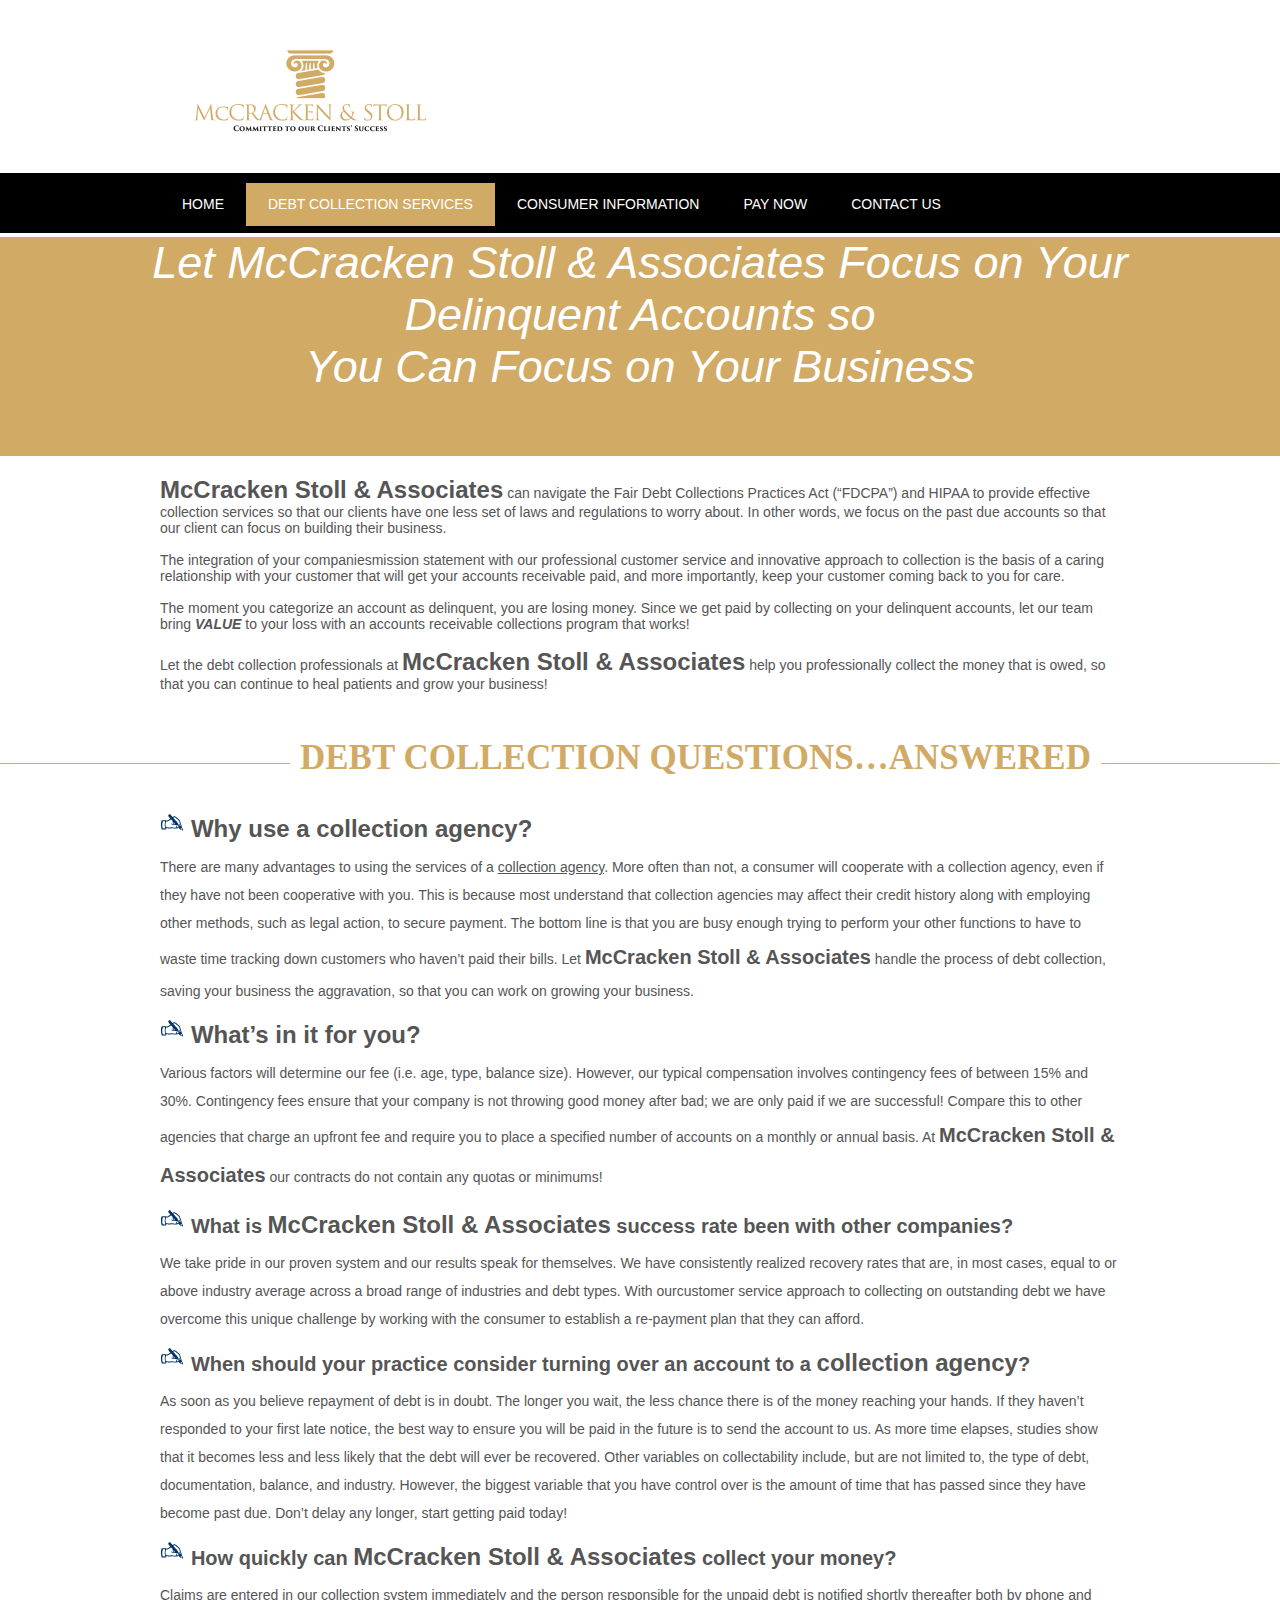
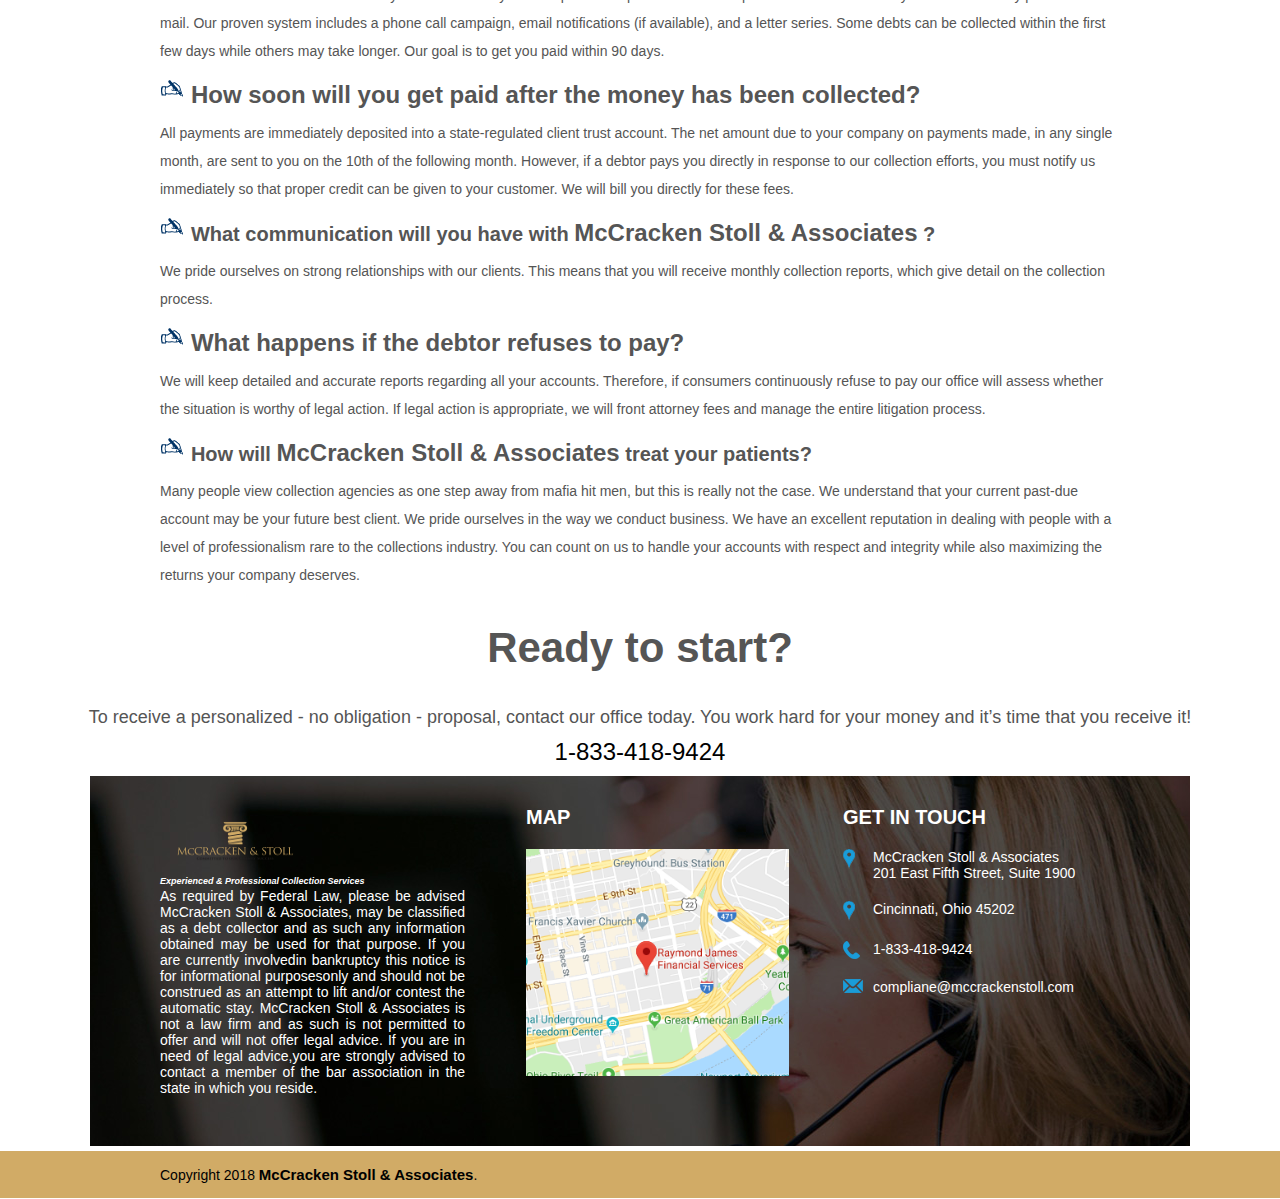
==== consumer.html @ 28a557e6 "number update" ====
<!DOCTYPE html PUBLIC "-//W3C//DTD XHTML 1.0 Transitional//EN" "http://www.w3.org/TR/xhtml1/DTD/xhtml1-transitional.dtd">
<html xmlns="http://www.w3.org/1999/xhtml">

<head>
    <meta http-equiv="Content-Type" content="text/html; charset=utf-8" />
    <title>McCracken Stoll & Associates</title>
    <link href="style.css" rel="stylesheet" type="text/css" />
    <link href="https://fonts.googleapis.com/css?family=Lobster" rel="stylesheet">
</head>

<body>
    <div id="header_box">
        <div id="logo"><a href="#"><img src="./images/Logo-01.png" class="logoimg" alt="" /></a></div>
    </div>
    <div id="menu_box">
        <div id="navigation_box">
            <div id="menu">
                <ul>
                    <li><a href="index.html">Home</a></li>
                    <li><a href="consumer.html" class="active">Debt Collection Services</a></li>
                    <li><a href="disclaimer.html">Consumer Information</a></li>
                    <li><a href="paynow.html">Pay Now</a></li>
                    <li><a href="contact.html">Contact Us</a></li>
                </ul>
            </div>
        </div>
    </div>
    <div id="inner_banner">
        <div id="inner_banner_box">
            <div id="banner_heading">Let McCracken Stoll & Associates Focus on Your Delinquent Accounts so <br>You Can Focus on Your Business</div>
        </div>
    </div>
    <div id="iner_content">
        <!--	<div id="inner_left">
        	<p>Stone, Handmaker &amp; Associates has voluntarily adopted the Association of Credit Collection Professionals (ACA) Collector’s Pledge and code of conduct.  Both of which encourage collectors to make a voluntary, personal commitment to treat consumers with dignity and respect in every aspect of their work.</p>
        </div>
        <div id="inner_right">
        	<div id="right_heading"><h2>The Collector’s Pledge</h2></div>
            <div id="right_text">
            	<p>I believe every person has worth as an individual.</p>
                <p>I believe every person should be treated with dignity and respect.</p>
                <p>I will make it my responsibility to help consumers find ways to pay their just debts.</p>
                <p>I will be professional and ethical.</p>
                <p>I will commit to honoring this pledge.</p>
            </div>
        </div> -->


        <p><span class="boltt"><b>McCracken Stoll & Associates</b></span> can navigate the Fair Debt Collections Practices Act (“FDCPA”) and HIPAA to provide effective collection services so that our clients have one less set of laws and regulations to worry about. In other words, we focus on the past due accounts so that our client can focus on building their business.<br><br>

            The integration of your companiesmission statement with our professional customer service and innovative approach to collection is the basis of a caring relationship with your customer that will get your accounts receivable paid, and more importantly, keep your customer coming back to you for care.<br><br>
            The moment you categorize an account as delinquent, you are losing money. Since we get paid by collecting on your delinquent accounts, let our team bring <i><b>VALUE</b></i> to your loss with an accounts receivable collections program that works!

            <br><br>Let the debt collection professionals at <span class="boltt">McCracken Stoll & Associates</span> help you professionally collect the money that is owed, so that you can continue to heal patients and grow your business!
        </p>

        <br clear="all" />
    </div>
    <div class="clr"></div>

    <div id="conduct_box">
        <hr />
        <div id="conduct_heading">
            <h2>DEBT COLLECTION QUESTIONS…ANSWERED</h2>
        </div>
        <div class="clr"></div>
        <div id="conduct_list">


            <span><img style="display: inline-block;" src="./images/hand.png"></span>
            <p style="display: inline-block; margin-left: 3px; font-size: 24px;"><b>Why use a collection agency?</b></p>
            <p class="heigh">There are many advantages to using the services of a <span style="text-decoration: underline">collection agency</span>. More often than not, a consumer will cooperate with a collection agency, even if they have not been cooperative with you. This is because most understand that collection agencies may affect their credit history along with employing other methods, such as legal action, to secure payment. The bottom line is that you are busy enough trying to perform your other functions to have to waste time tracking down customers who haven’t paid their bills. Let <span style="font-size:20px;"><b>McCracken Stoll & Associates</b></span> handle the process of debt collection, saving your business the aggravation, so that you can work on growing your business.</p>

            <span><img style="display: inline-block;" src="./images/hand.png"></span>
            <p style="display: inline-block; margin-left: 3px; font-size: 24px;"><b>What’s in it for you?</b></p>
            <p class="heigh">Various factors will determine our fee (i.e. age, type, balance size). However, our typical compensation involves contingency fees of between 15% and 30%. Contingency fees ensure that your company is not throwing good money after bad; we are only paid if we are successful! Compare this to other agencies that charge an upfront fee and require you to place a specified number of accounts on a monthly or annual basis. At <span style="font-size:20px;"><b>McCracken Stoll & Associates</b></span> our contracts do not contain any quotas or minimums!</p>


            <span><img style="display: inline-block;" src="./images/hand.png"></span>
            <p style="display: inline-block; margin-left: 3px; font-size: 20px;"><b>What is <span style="font-size:24px;"><b>McCracken Stoll & Associates</b></span> success rate been with other companies?</b></p>
            <p class="heigh">We take pride in our proven system and our results speak for themselves. We have consistently realized recovery rates that are, in most cases, equal to or above industry average across a broad range of industries and debt types. With ourcustomer service approach to collecting on outstanding debt we have overcome this unique challenge by working with the consumer to establish a re-payment plan that they can afford.</p>


            <span><img style="display: inline-block;" src="./images/hand.png"></span>
            <p style="display: inline-block; margin-left: 3px; font-size: 20px;"><b>When should your practice consider turning over an account to a <span style="font-size: 24px;"><b>collection agency</b></span>?</b></p>
            <p class="heigh">As soon as you believe repayment of debt is in doubt. The longer you wait, the less chance there is of the money reaching your hands. If they haven’t responded to your first late notice, the best way to ensure you will be paid in the future is to send the account to us. As more time elapses, studies show that it becomes less and less likely that the debt will ever be recovered. Other variables on collectability include, but are not limited to, the type of debt, documentation, balance, and industry. However, the biggest variable that you have control over is the amount of time that has passed since they have become past due. Don’t delay any longer, start getting paid today!</p>

            <span><img style="display: inline-block;" src="./images/hand.png"></span>
            <p style="display: inline-block; margin-left: 3px; font-size: 20px;"><b>How quickly can <span style="font-size:24px;"><b>McCracken Stoll & Associates</b></span> collect your money?</b></p>
            <p class="heigh">Claims are entered in our collection system immediately and the person responsible for the unpaid debt is notified shortly thereafter both by phone and mail. Our proven system includes a phone call campaign, email notifications (if available), and a letter series. Some debts can be collected within the first few days while others may take longer. Our goal is to get you paid within 90 days.</p>


            <span><img style="display: inline-block;" src="./images/hand.png"></span>
            <p style="display: inline-block; margin-left: 3px; font-size: 24px;"><b>How soon will you get paid after the money has been collected?</b></p>
            <p class="heigh">All payments are immediately deposited into a state-regulated client trust account. The net amount due to your company on payments made, in any single month, are sent to you on the 10th of the following month. However, if a debtor pays you directly in response to our collection efforts, you must notify us immediately so that proper credit can be given to your customer. We will bill you directly for these fees.</p>

            <span><img style="display: inline-block;" src="./images/hand.png"></span>
            <p style="display: inline-block; margin-left: 3px; font-size: 20px;"><b>What communication will you have with <span style="font-size:24px;"><b>McCracken Stoll & Associates</b></span> ?</b></p>
            <p class="heigh">We pride ourselves on strong relationships with our clients. This means that you will receive monthly collection reports, which give detail on the collection process.</p>

            <span><img style="display: inline-block;" src="./images/hand.png"></span>
            <p style="display: inline-block; margin-left: 3px; font-size: 24px;"><b>What happens if the debtor refuses to pay?</b></p>
            <p class="heigh">We will keep detailed and accurate reports regarding all your accounts. Therefore, if consumers continuously refuse to pay our office will assess whether the situation is worthy of legal action. If legal action is appropriate, we will front attorney fees and manage the entire litigation process.</p>


            <span><img style="display: inline-block;" src="./images/hand.png"></span>
            <p style="display: inline-block; margin-left: 3px; font-size: 20px;"><b>How will <span style="font-size:24px;"><b>McCracken Stoll & Associates</b></span> treat your patients?</b></p>
            <p class="heigh">Many people view collection agencies as one step away from mafia hit men, but this is really not the case. We understand that your current past-due account may be your future best client. We pride ourselves in the way we conduct business. We have an excellent reputation in dealing with people with a level of professionalism rare to the collections industry. You can count on us to handle your accounts with respect and integrity while also maximizing the returns your company deserves.</p>

        </div>
        <h2 style="text-align: center; font-size: 42px;"><b>Ready to start?</b></h2>
        <p style="text-align: center; font-size: 18px;">To receive a personalized - no obligation - proposal, contact our office today. You work hard for your money and it’s time that you receive it!</p>
    </div>

    <a href="##" class="numb" >
                
             <!--       <p style="text-align: center; color: black; text-decoration: none;">call now !</p> -->
                    <p style="text-align: center; color: black; text-decoration: none; font-size: 24px;">1-833-418-9424</p>
              
            </a>
    
      <div id="contact_box_bg">
        <div id="contact_box">
            <div id="about_box">
                <!--	<h3>Stone, Handmaker &amp; Associates</h3> -->
                <img class="thumblogo" src="./images/Logo-01.png">
                <p><span>Experienced &amp; Professional Collection Services</span></p>
                <p>As required by Federal Law, please be advised McCracken Stoll & Associates, may be classified as a debt collector and as such any information obtained may be used for that purpose. If you are currently involvedin bankruptcy this notice is for informational purposesonly and should not be construed as an attempt to lift and/or contest the automatic stay. McCracken Stoll & Associates is not a law firm and as such is not permitted to offer and will not offer legal advice. If you are in need of legal advice,you are strongly advised to contact a member of the bar association in the state in which you reside.</p>
            </div>
            <div id="map_box">
                <div class="footer_heading">
                    <h3>map</h3>
                </div>
                <div class="map"><img style="width: 263px;" src="images/map22.png" alt="" /></div>
            </div>
            <div id="contact_info_box">
                <div class="footer_heading">
                    <h3>Get In Touch</h3>
                </div>
                <div class="address">
                    <div class="icon"><img src="images/location.png" alt="" /></div>
                    <div class="info">McCracken Stoll & Associates <br>
                        201 East Fifth Street, Suite 1900 </div>
                    <br clear="all" />
                </div>
                <div class="address">
                    <div class="icon"><img src="images/location.png" alt="" /></div>
                    <div class="info">Cincinnati, Ohio 45202 <br /></div>
                    <br clear="all" />
                </div>
                <div class="address">
                    <div class="icon"><img src="images/phone_icon.png" alt="" /></div>
                    <div class="info">1-833-418-9424</div>
                    <br clear="all" />
                </div>
                <div class="address">
                    <div class="icon"><img src="images/mail.png" alt="" /></div>
                    <div class="info">compliane@mccrackenstoll.com</div>
                    <br clear="all" />
                </div>
            </div>
        </div>
    </div>
    <div id="footer_line">
        <div id="footer_bottom">Copyright 2018 <b>McCracken Stoll & Associates</b>. </div>
    </div>
</body>

</html>
---- style.css ----
@charset "utf-8";
/* CSS Document */
.boltt{
    font-weight: bold;
    font-size:24px;
  /*  font-family: TimesNewRoman,Times New Roman,Times,Baskerville,Georgia,serif; */
}
body {
	margin:0px;
	padding:0px;
	font-family:"Open Sans Semibold", Arial;
	font-size:14px;
	color:#555555;
}
.logoimg{
    width: 300px;
    height: 150px;
}
.thumblogo2{
    width: 250px;
    height: 120px;
}
img {
	border:none;
}
a {
	outline:none;
}
p {
	margin-bottom:10px;
	margin-top:0px;
}
.clr {
	clear:both;
}
#header_box {
	width:960px;
	margin:0px auto;
}
#logo {
	padding-top:16px;
	padding-bottom:7px;
}
#menu_box {
	/*background-image:url(images/menu_bg.jpg);*/
    background-color: black;
	height:60px;
    margin-bottom: 4px;
	background-repeat:repeat-x;
}
#navigation_box {
	width:960px;
	margin:0px auto;
	padding-top:10px;
}
#menu {
}
#menu ul {
	padding:0px;
	margin:0px;
	list-style:none;
}
#menu ul li {
	float:left;
	height:43px;
	line-height:43px;
}
#menu ul li a {
	text-decoration:none;
	color:#ffffff;
	display:block;
	padding:0px 22px;
	text-transform:uppercase;
    transition-duration: 0.5s;
}
#menu ul li a:hover {
	background-color:#d1ab66;
}
#menu ul li a.active {
	background-color:#d1ab66;
}
#banner_box {
	background-image:url(images/Optimized-Depositphotos_65290951_xl-2015.jpg);
	width:1100px;
	height:479px;
	background-repeat:no-repeat;
	background-position:center top;
	margin:0px auto;
}
#content_box {
	width:960px;
	margin:0px auto;
	text-align:center;
}
#content_box p{
    font-family: "Open Sans Semibold", Arial;
    font-size: 16px;
    
}
.headerpadd{
    padding-top: 50px !important;
}
.innerpadd{
    height: 150px !important;
}
#heading {
	font-family:"Century Gothic", Arial;
	font-size:35px;
	color:#d1ab66;
	padding-top:20px;
	text-transform:uppercase;
}
#content {
/*	padding-top:25px; */
	line-height:30px;
}
#phone_box {
	width:354px;
	margin:0px auto;
	text-align:left;
}
#phone {
	float:left;
	width:42px;
}
.heigh{
    line-height: 2;
}
#number {
/*	float:left; */
	width:250px;
	height:75px;
    
	line-height:36px;
	background-color:#d1ab66;
	
	margin-top:3px;
	font-family:Impact;
	font-size:23px;
	text-transform:uppercase;
	color:#ffffff;
    margin: 0 auto;
    margin-bottom: 4px;
}
.numb{
    text-decoration: none;
}
.numb:hover{
    
}
#number p{
    margin: 0 auto;
    
}
#number span {
	padding-left:10px;
}
#news_box {
	background-color:#000000;
	padding:15px;
	margin-top:11px;
}
#news_main {
	width:960px;
	margin:0px auto;
}
#news_left {
	width:461px;
	float:left;
}
.line {
	float:left;
	padding-top:35px;
}
#news_right {
	width:413px;
	float:left;
	padding-left:85px;
}
.heading h2 {
	margin:0px;
	font-family:"Century Gothic", Arial;
	font-style:italic;
	color:#ffffff;
	font-size:30px;
}
.list {
	font-family:"Century Gothic", Arial;
	font-size:14px;
	font-weight:bold;
	color:#d1ab66;
	padding-top:30px;
}
.list ul {
	margin:0px;
	padding:0px;
	list-style:url(images/arrow.jpg);
	background-repeat:no-repeat;
	background-position:left center;
}
.list ul li {
	line-height:25px;
}
.button a {
	text-decoration:none;
	font-family:"Century Gothic", Arial;
	font-size:14px;
	font-weight:bold;
	color:#d1ab66;
	text-transform:uppercase;
	display:block;
	border:1px solid #474747;
	float:left;
	padding:10px 25px;
	margin-top:25px;
}
#contact_box_bg {
	background-image:url(images/footer_bg.jpg);
	width:1100px;
	height:370px;
	background-repeat:no-repeat;
	margin:0px auto;
    margin-bottom: 5px;
}
.thumblogo{
    width: 150px;
    height: 70px;
    padding: 0px;
    margin: 0px;
}
#contact_box {
	width:960px;
	margin:0px auto;
	padding-top:30px;
}

.modify{
	margin-left:315px !important ;
}
#about_box {
	width:305px;
	float:left;
	font-family:"Century Gothic", Arial;
	font-size:14px;
	color:#ffffff;
	text-align:justify;
}
#about_box h3 {
	margin:0px;
	font-weight:bold;
	font-size:15px;
	color:#d1ab66;
	font-family:"Segoe Print", Arial;
    
}
#about_box span {
	font-family:"Century Gothic", Arial;
	font-size:9px;
	font-weight:bold;
	font-style:italic;
	color:#ffffff;
}
#about_box p {
	margin-bottom:2px;
}
#map_box {
	width:263px;
	float:left;
	padding-left:61px;
}
.footer_heading h3 {
	margin:0px;
	margin-bottom:20px;
	font-family:"Century Gothic", Arial;
	font-size:20px;
	color:#ffffff;
	text-transform:uppercase;
}
#contact_info_box {
	width:276px;
	float:left;
	padding-left:54px;
}
.address {
	padding-bottom:20px;
}
.icon {
	float:left;
	width:20px;
	padding-right:10px;
}
.info {
	float:left;
	font-family:"Century Gothic", Arial;
	font-size:14px;
	color:#ffffff;
	width:246px;
}
#footer_line {
	height:47px;
	background-color:#d1ab66;
}
#footer_bottom {
	width:960px;
	margin:0px auto;
	font-family:"Century Gothic", Arial;
	font-size:14px;
	color:#000000;
	line-height:47px;
}
#footer_bottom b {
	font-size:15px;
}

/*=================================second page============================*/
#inner_banner {
/*    background-image:url(images/banner_bg.jpg);*/
    background-color: #d1ab66;
	height:219px;
	background-repeat:repeat-x;
}
#inner_banner_box {
	width:85%;
	margin:0px auto;
}
#banner_heading {
	font-family:"Open Sans Semibold", Arial;
	font-size:45px;
	font-style:italic;
	color:#ffffff;
	text-align:center;
	padding-top:0px;
    
}
#iner_content {
	width:960px;
	margin:0px auto;
	padding-top:20px;
}
#inner_left {
	width:496px;
	float:left;
	line-height:34px;
}
#inner_right {
	width:420px;
	float:right;
	background-color:#aaa9a9;
	border-radius:10px;
	padding:15px;
	
}
#right_heading {
	font-size:25px;
	color:#ffffff;
}
#right_heading h2 {
	margin:0px;
}
#right_text {
	font-style:italic;
	color:#ffffff;
	line-height:34px;
}
#right_text p {
	margin-bottom:0px;
	margin-top:10px;
}
#conduct_box {
	padding-top:45px;
}
#conduct_heading {
	width:960px;
	margin:0px auto;
    
}
#conduct_heading h2 {
	font-family:"Open Sans Semibold", Arial;
	font-size:35px;
	color:#d1ab66;
	text-transform:uppercase;
	margin:0px;
	position:relative;
	top:-26px;
	background-color:#ffffff;
	float:left;
	padding:0px 10px;
	margin-left:130px;
   /* font-family: 'Lobster', cursive; */
    font-family: TimesNewRoman,Times New Roman,Times,Baskerville,Georgia,serif;
    color: #d1ab66;
}
hr {
	background-color:#d1ab66;
	border-bottom:1px solid #d1ab66;
	margin:0px;
	border-top:0px;
}
#conduct_list {
	padding-top:5px;
	width:960px;
	margin:0px auto;
}
#conduct_list ul {
	margin:0px;
	padding:0px;
	list-style:url(images/bullet.jpg);
}
#conduct_list ul li {
	padding-bottom:20px;
}
#conduct_heading2 {
	width:960px;
	margin:0px auto;
}
#conduct_heading2 h2 {
	font-family:"Open Sans Semibold", Arial;
	font-size:35px;
	color:#d1ab66;
	text-transform:uppercase;
	margin:0px;
	position:relative;
	top:-26px;
	background-color:#ffffff;
	float:left;
	padding:0px 10px;
	margin-left:80px;
}
#disclaimer_info {
	width:960px;
	margin:0px auto;
}
#disclaimer_info h2 {
	margin:0px;
	font-family:"Open Sans Semibold", Arial;
	font-size:18px;
	margin-bottom:15px;
}
#disclaimer_info a {
	text-decoration:none;
	color:#d1ab66;
}
#blue_box {
	height:152px;
	background-color:#d1ab66;
	margin-top:20px;
}
#blue_main {
	width:960px;
	margin:0px auto;
	padding-top:15px;
}
#text {
	font-family:"Open Sans Semibold", Arial;
	font-size:18px;
	color:#000000;
	font-style:italic;
	text-transform:uppercase;
}
#text h2 {
	margin:0px;
}
#resident_box {
	width:960px;
	margin:0px auto;
	padding-top:25px;
}
#residnet_left_box {
/*	width:660px; */
/*	float:left; */
}
#residnet_left_box h3 {
	margin:0px;
	margin-bottom:15px;
	font-size:18px;
}
#residnet_left_box a {
	text-decoration:none;
	color:#d1ab66;
}
#resident_right_box {
	width:281px;
	float:right;
}
.gray_box {
	background-color:#eeecec;
	padding:5px;
	padding-bottom:25px;
	margin-bottom:20px;
}
.clip_box {
	text-align:center;
}
.gray_heading {
	width:243px;
	margin:0px auto;
	background-color:#ffffff;
	border-radius:10px;
	font-size:18px;
	color:#d1ab66;
	text-align:center;
	height:32px;
	line-height:32px;
	margin-top:16px;
}
.gray_text {
	width:213px;
	margin:0px auto;
	margin-top:10px;
	background-color:#ffffff;
	border-radius:10px;
	font-size:13px;
	color:#d1ab66;
	line-height:20px;
	padding:15px;
}
#conduct_heading3 {
	width:960px;
	margin:0px auto;
}
#conduct_heading3 h2 {
	font-family:"Open Sans Semibold", Arial;
	font-size:35px;
	color:#d1ab66;
	text-transform:uppercase;
	margin:0px;
	position:relative;
	top:-26px;
	background-color:#ffffff;
	float:left;
	padding:0px 10px;
	margin-left:340px;
    color: #d1ab66;
}
#form_box_main {
	width:960px;
	margin:0px auto;
}
#form_box {
	width:585px;
	margin-bottom:20px;
}
.top label {
	width:210px;
	float:left;
}
.inpt {
	background-color:#eeecec;
	border-radius:10px;
	border:0px;
	height:24px;
	padding:0px 10px;
	width:350px;
	font-size:12px;
	color:#555555;
}
.inpt2 {
	background-color:#eeecec;
	border-radius:10px;
	border:0px;
	height:24px;
	padding:0px 10px;
	width:130px;
	font-size:12px;
	color:#555555;
}
.top select {
	background-color:#eeecec;
	border-radius:10px;
	border:0px;
	height:24px;
	width:205px;
	margin-left:10px;
}
.top span {
	font-size:12px;
	color:#d1ab66;
}
.round {
	background-color:#eeecec;
}
.inpt3 {
	background-color:#eeecec;
	border-radius:10px;
	border:0px;
	height:24px;
	padding:0px 10px;
	width:160px;
	font-size:12px;
	color:#555555;
}
.form_button {
	float:right;
}
.contact_detail {
	padding-top:15px;
}
.mail_box {
	float:left;
}
.mail_box2 a {
	float:right;
	color:#d1ab66;
	line-height:36px;
	font-size:16px;
	font-weight:bold;
}
.top {
	padding-bottom:10px;
}
#form_left_box {
	width:415px;
	float:left;
	padding-top:20px;
}
#form_detail {
	padding-top:35px;
}
#form_detail img {
	padding-right:15px;
	vertical-align:middle;
}
#form_detail p {
	margin-bottom:20px;
}
#form_right_box {
	width:442px;
	float:right;
	margin-top:20px;
}
.gray_box2 {
	background-color:#eeecec;
	padding:25px;
}
#form_box2 {
	width:960px;
	margin:0px auto;
	padding-bottom:25px;
}
.form {
	width:362px;
	margin:0px auto;
}
.form_top label {
	font-size:14px;
	color:#555555;
}
.nme {
	background:transparent;
	background-image:url(images/name_bg.jpg);
	width:342px;
	height:30px;
	border:none;
	padding:0px 10px;
	color:#555555;
	font-weight:bold;
}
.phone {
	width:176px;
	float:left;
}
.phne {
	background:transparent;
	background-image:url(images/phone_bg.jpg);
	width:156px;
	height:30px;
	border:none;
	padding:0px 10px;
	color:#555555;
	font-weight:bold;
}
.email {
	width:176px;
	float:left;
	padding-left:10px;
}
.eml {
	background:transparent;
	background-image:url(images/email_bg.jpg);
	width:156px;
	height:30px;
	border:none;
	padding:0px 10px;
	color:#555555;
	font-weight:bold;
}
.comnt {
	background:transparent;
	background-image:url(images/message_bg.jpg);
	width:342px;
	height:92px;
	border:none;
	padding:0px 10px;
	color:#555555;
	font-weight:bold;
}
.submit {
	text-align:center;
	margin-top:15px;
}
.form_top {
	padding-top:10px;
}
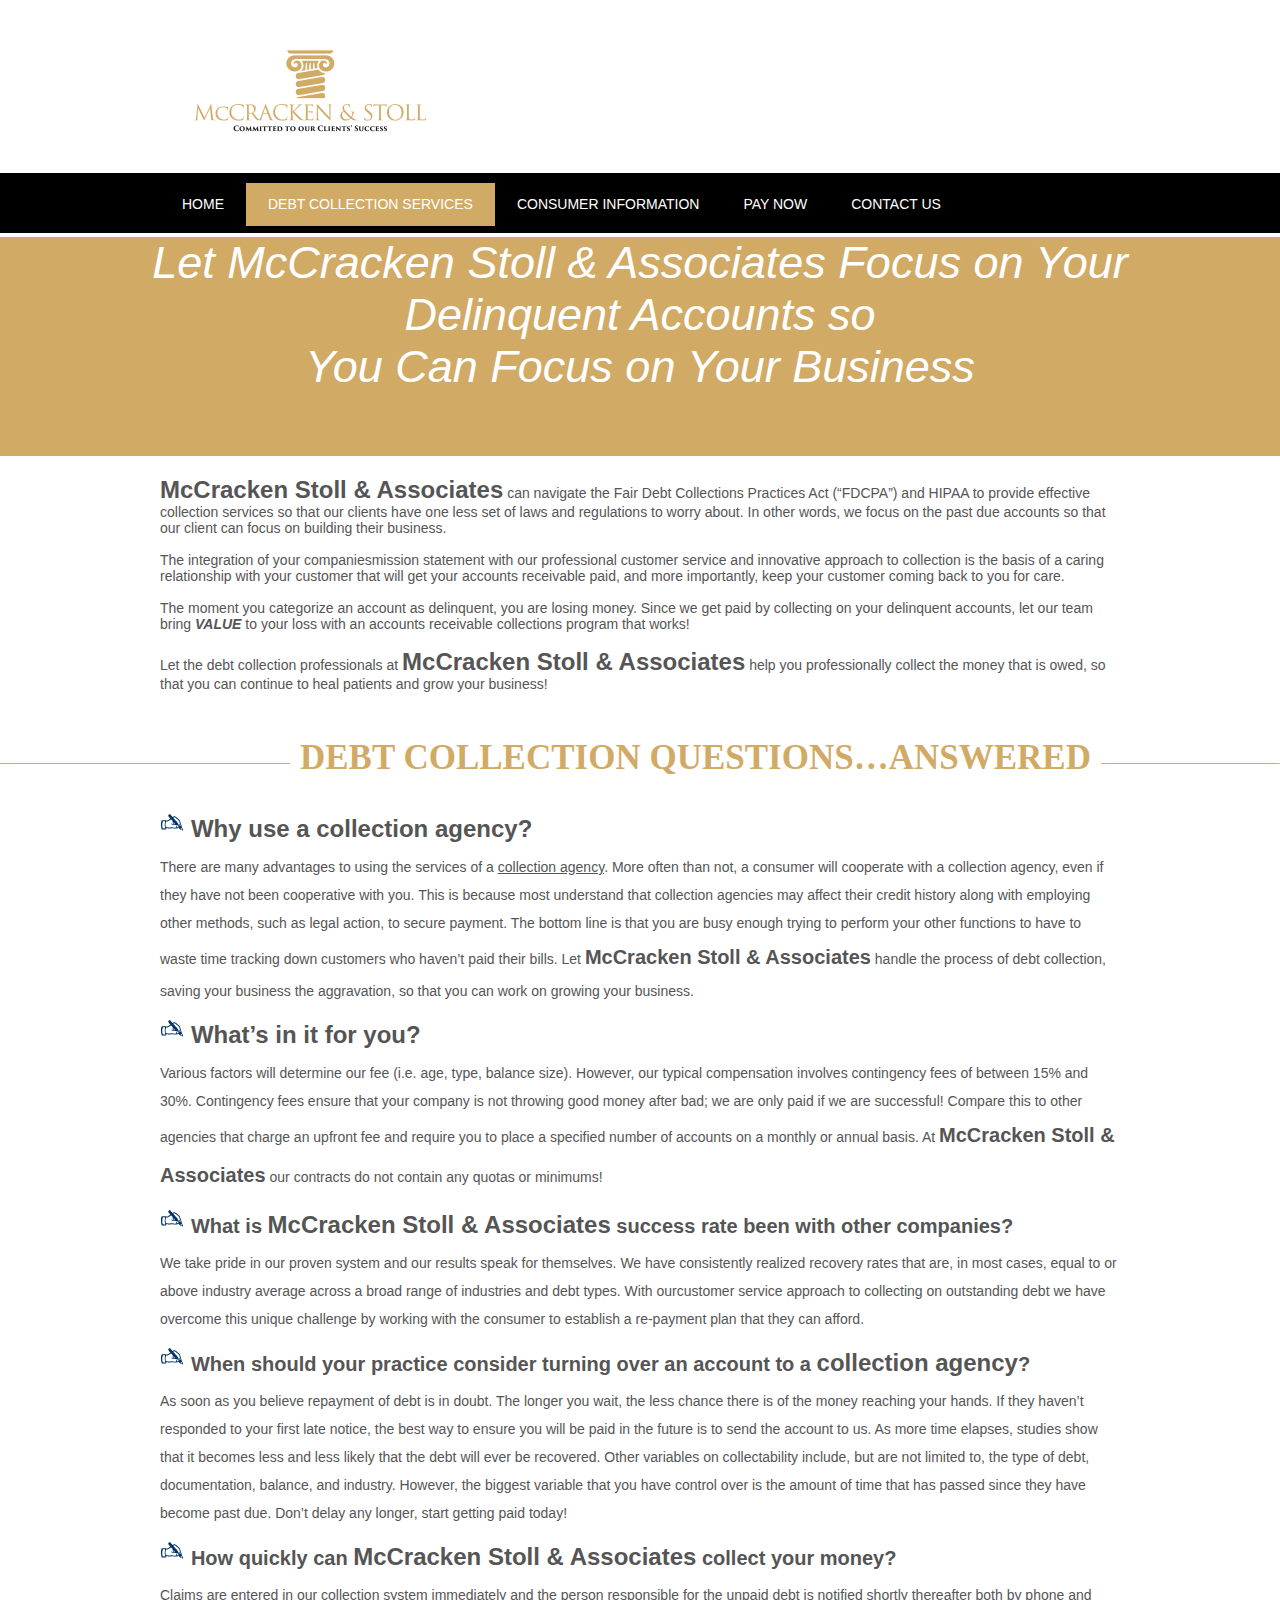
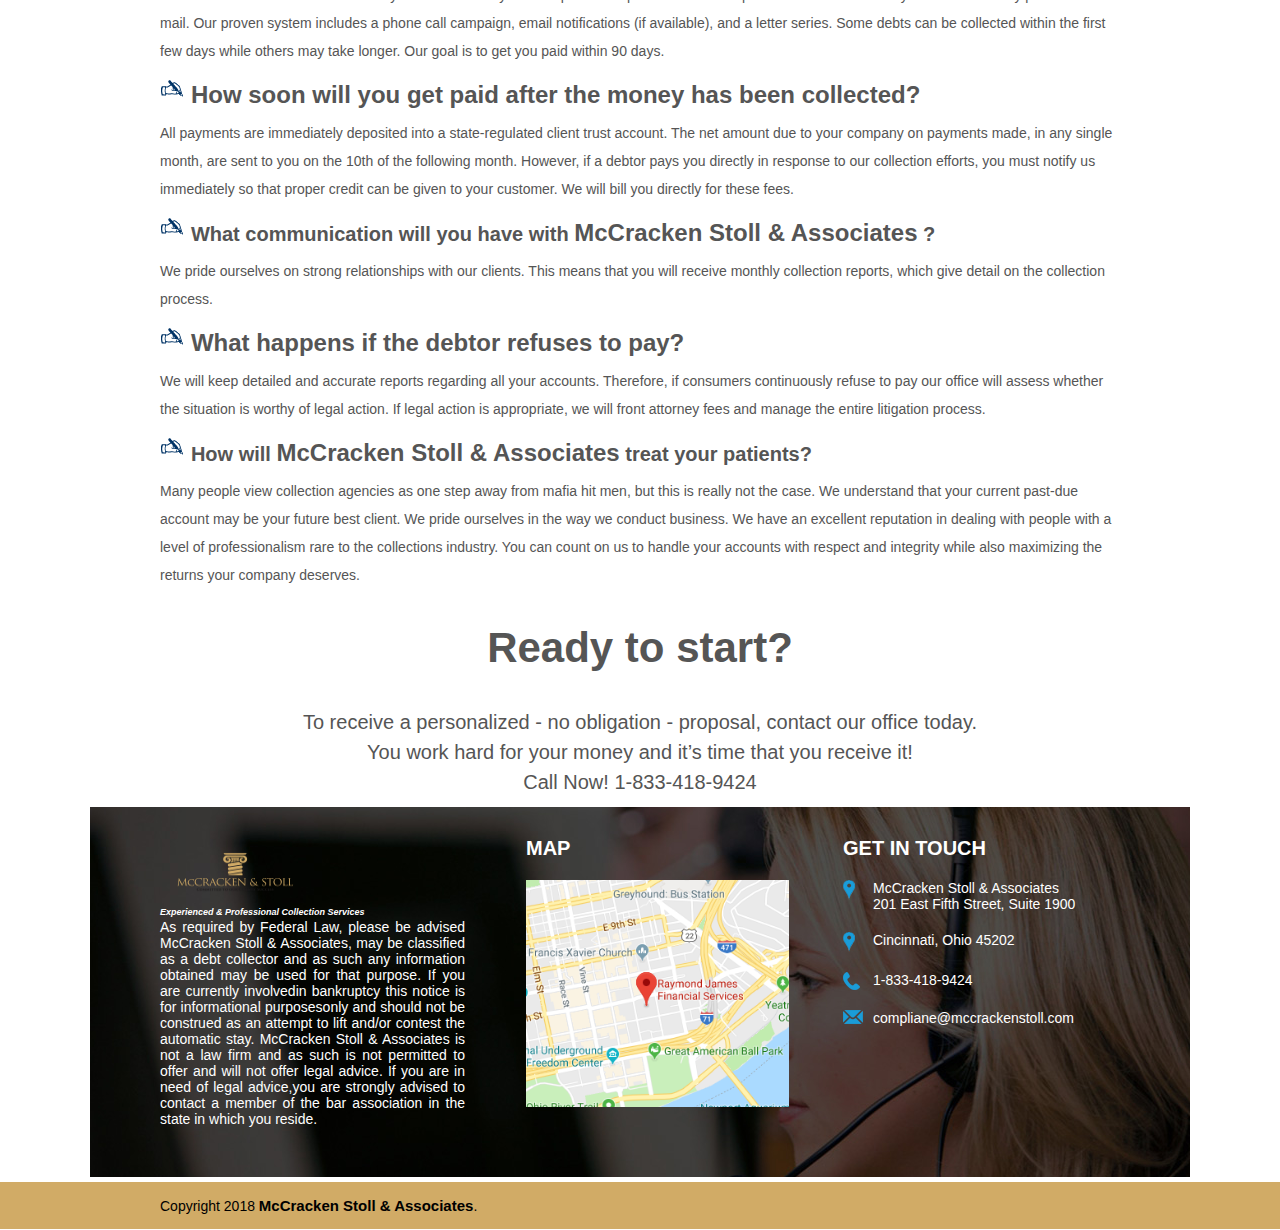
==== commit 19614126: "number changes" ====
--- a/consumer.html
+++ b/consumer.html
@@ -109,15 +109,12 @@
 
         </div>
         <h2 style="text-align: center; font-size: 42px;"><b>Ready to start?</b></h2>
-        <p style="text-align: center; font-size: 18px;">To receive a personalized - no obligation - proposal, contact our office today. You work hard for your money and it’s time that you receive it!</p>
+        <p style="text-align: center; font-size: 20px; line-height: 1.5;">To receive a personalized - no obligation - proposal, contact our office today.<br> You work hard for your money and it’s time that you receive it!<br>Call Now!<a href="##" class="numb" >
+                    <span style="text-align: center; color: #555555; text-decoration: none; font-size: 20px;">1-833-418-9424</span>
+            </a>
+    </p>
     </div>
 
-    <a href="##" class="numb" >
-                
-             <!--       <p style="text-align: center; color: black; text-decoration: none;">call now !</p> -->
-                    <p style="text-align: center; color: black; text-decoration: none; font-size: 24px;">1-833-418-9424</p>
-              
-            </a>
     
       <div id="contact_box_bg">
         <div id="contact_box">
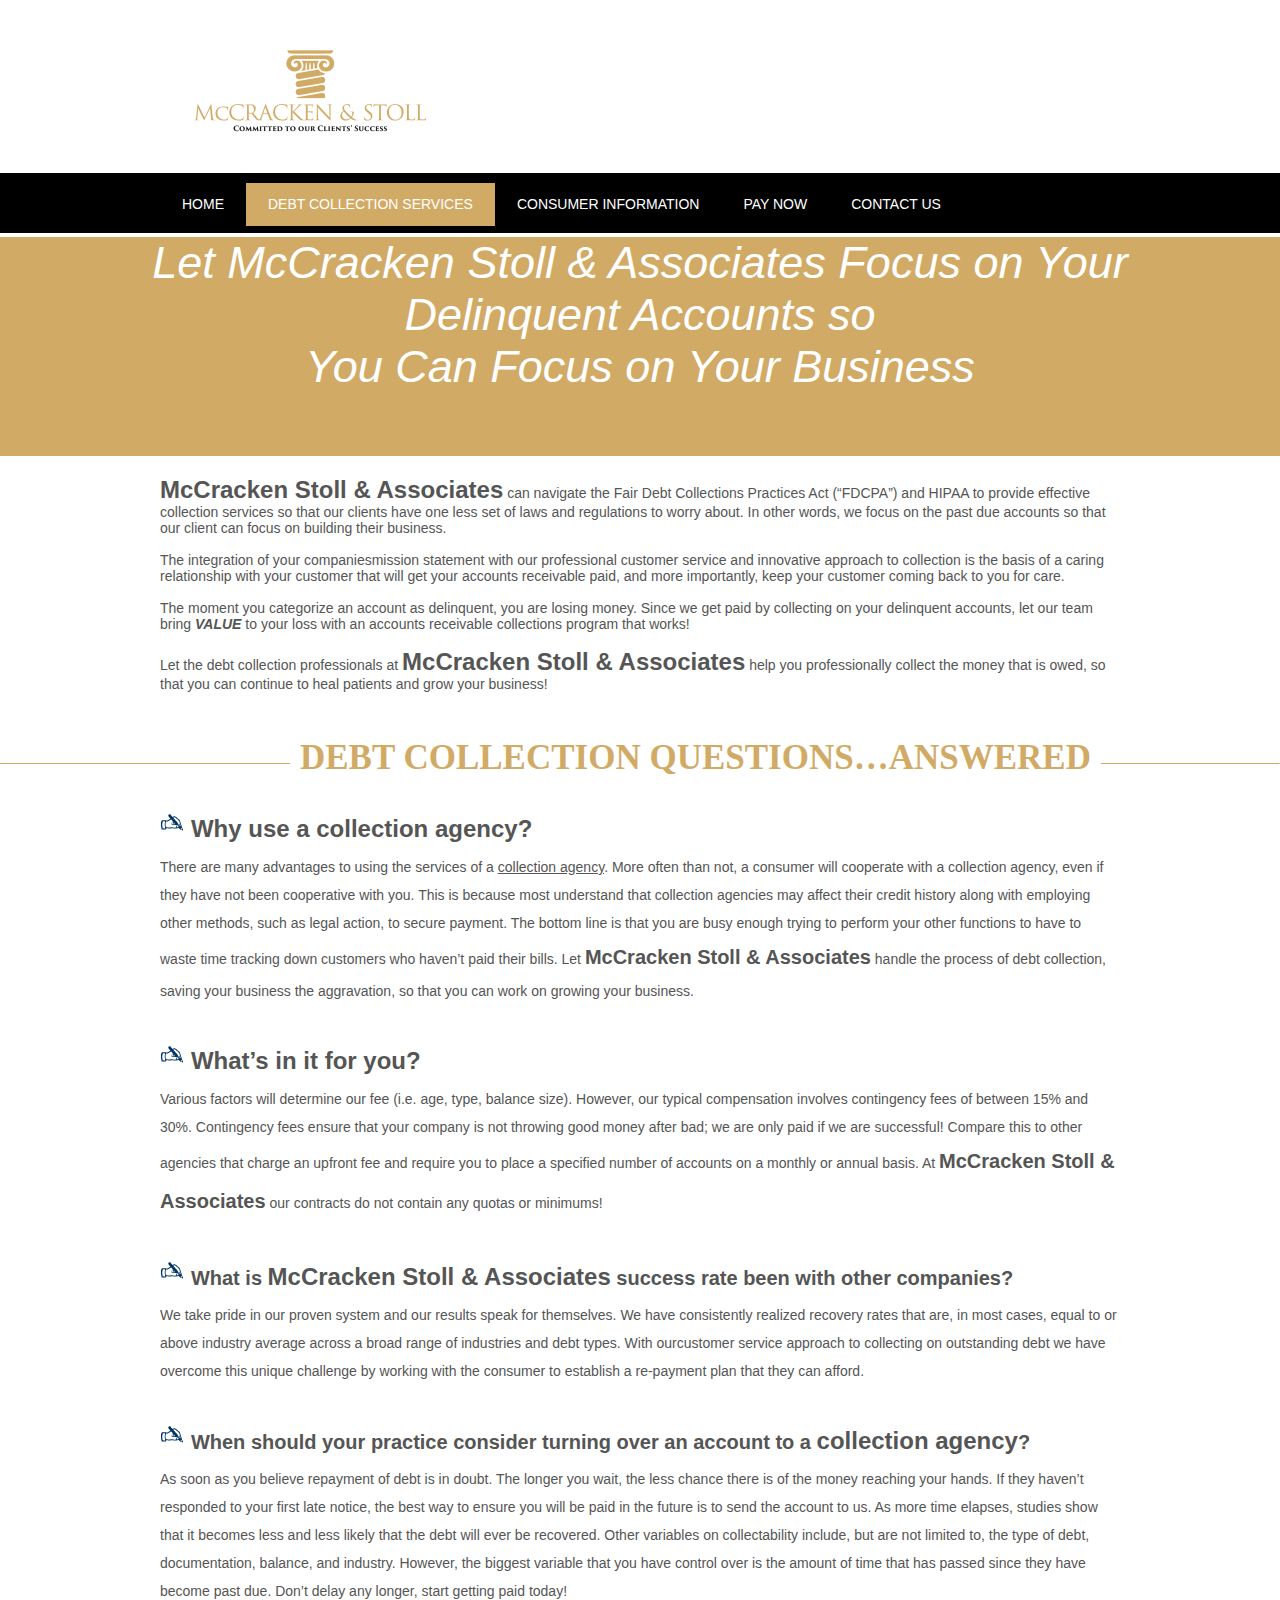
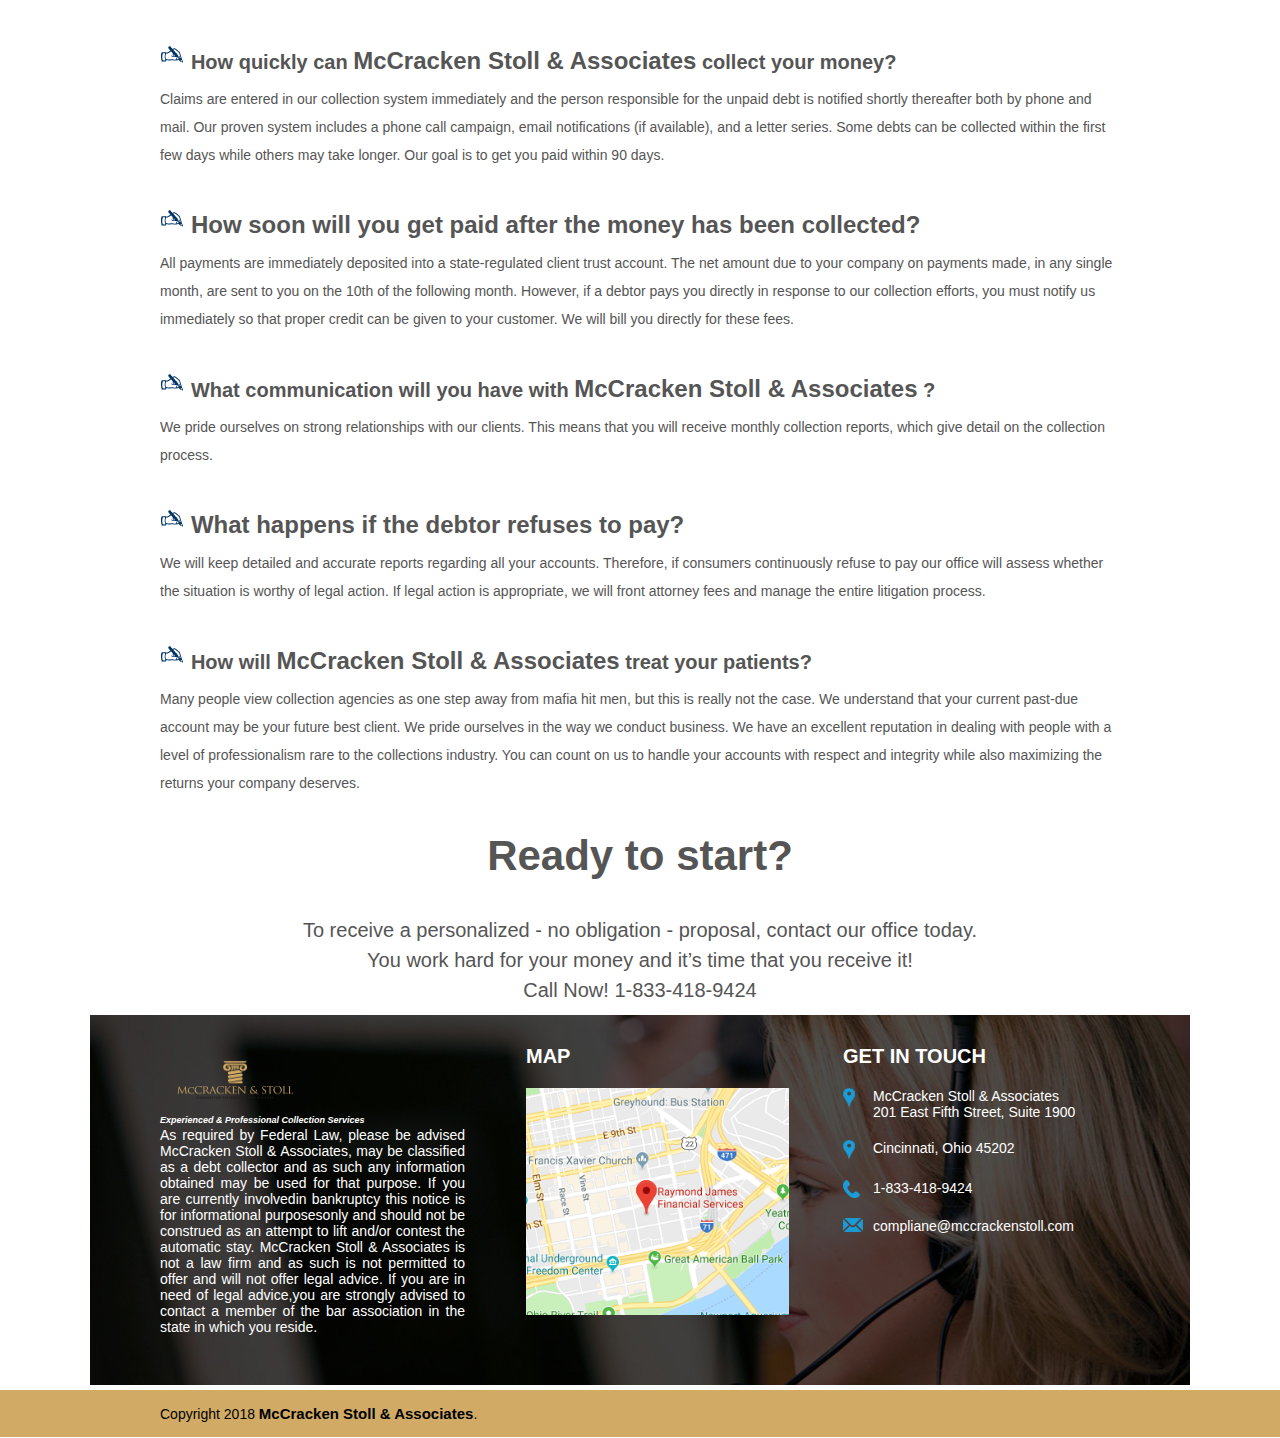
==== commit d26cbd5d: "add space" ====
--- a/consumer.html
+++ b/consumer.html
@@ -70,39 +70,39 @@
             <span><img style="display: inline-block;" src="./images/hand.png"></span>
             <p style="display: inline-block; margin-left: 3px; font-size: 24px;"><b>Why use a collection agency?</b></p>
             <p class="heigh">There are many advantages to using the services of a <span style="text-decoration: underline">collection agency</span>. More often than not, a consumer will cooperate with a collection agency, even if they have not been cooperative with you. This is because most understand that collection agencies may affect their credit history along with employing other methods, such as legal action, to secure payment. The bottom line is that you are busy enough trying to perform your other functions to have to waste time tracking down customers who haven’t paid their bills. Let <span style="font-size:20px;"><b>McCracken Stoll & Associates</b></span> handle the process of debt collection, saving your business the aggravation, so that you can work on growing your business.</p>
-
+            <p><br></p>
             <span><img style="display: inline-block;" src="./images/hand.png"></span>
             <p style="display: inline-block; margin-left: 3px; font-size: 24px;"><b>What’s in it for you?</b></p>
             <p class="heigh">Various factors will determine our fee (i.e. age, type, balance size). However, our typical compensation involves contingency fees of between 15% and 30%. Contingency fees ensure that your company is not throwing good money after bad; we are only paid if we are successful! Compare this to other agencies that charge an upfront fee and require you to place a specified number of accounts on a monthly or annual basis. At <span style="font-size:20px;"><b>McCracken Stoll & Associates</b></span> our contracts do not contain any quotas or minimums!</p>
-
+            <p><br></p>
 
             <span><img style="display: inline-block;" src="./images/hand.png"></span>
             <p style="display: inline-block; margin-left: 3px; font-size: 20px;"><b>What is <span style="font-size:24px;"><b>McCracken Stoll & Associates</b></span> success rate been with other companies?</b></p>
             <p class="heigh">We take pride in our proven system and our results speak for themselves. We have consistently realized recovery rates that are, in most cases, equal to or above industry average across a broad range of industries and debt types. With ourcustomer service approach to collecting on outstanding debt we have overcome this unique challenge by working with the consumer to establish a re-payment plan that they can afford.</p>
-
+            <p><br></p>
 
             <span><img style="display: inline-block;" src="./images/hand.png"></span>
             <p style="display: inline-block; margin-left: 3px; font-size: 20px;"><b>When should your practice consider turning over an account to a <span style="font-size: 24px;"><b>collection agency</b></span>?</b></p>
             <p class="heigh">As soon as you believe repayment of debt is in doubt. The longer you wait, the less chance there is of the money reaching your hands. If they haven’t responded to your first late notice, the best way to ensure you will be paid in the future is to send the account to us. As more time elapses, studies show that it becomes less and less likely that the debt will ever be recovered. Other variables on collectability include, but are not limited to, the type of debt, documentation, balance, and industry. However, the biggest variable that you have control over is the amount of time that has passed since they have become past due. Don’t delay any longer, start getting paid today!</p>
-
+            <p><br></p>
             <span><img style="display: inline-block;" src="./images/hand.png"></span>
             <p style="display: inline-block; margin-left: 3px; font-size: 20px;"><b>How quickly can <span style="font-size:24px;"><b>McCracken Stoll & Associates</b></span> collect your money?</b></p>
             <p class="heigh">Claims are entered in our collection system immediately and the person responsible for the unpaid debt is notified shortly thereafter both by phone and mail. Our proven system includes a phone call campaign, email notifications (if available), and a letter series. Some debts can be collected within the first few days while others may take longer. Our goal is to get you paid within 90 days.</p>
 
-
+<p><br></p>
             <span><img style="display: inline-block;" src="./images/hand.png"></span>
             <p style="display: inline-block; margin-left: 3px; font-size: 24px;"><b>How soon will you get paid after the money has been collected?</b></p>
             <p class="heigh">All payments are immediately deposited into a state-regulated client trust account. The net amount due to your company on payments made, in any single month, are sent to you on the 10th of the following month. However, if a debtor pays you directly in response to our collection efforts, you must notify us immediately so that proper credit can be given to your customer. We will bill you directly for these fees.</p>
-
+<p><br></p>
             <span><img style="display: inline-block;" src="./images/hand.png"></span>
             <p style="display: inline-block; margin-left: 3px; font-size: 20px;"><b>What communication will you have with <span style="font-size:24px;"><b>McCracken Stoll & Associates</b></span> ?</b></p>
             <p class="heigh">We pride ourselves on strong relationships with our clients. This means that you will receive monthly collection reports, which give detail on the collection process.</p>
-
+<p><br></p>
             <span><img style="display: inline-block;" src="./images/hand.png"></span>
             <p style="display: inline-block; margin-left: 3px; font-size: 24px;"><b>What happens if the debtor refuses to pay?</b></p>
             <p class="heigh">We will keep detailed and accurate reports regarding all your accounts. Therefore, if consumers continuously refuse to pay our office will assess whether the situation is worthy of legal action. If legal action is appropriate, we will front attorney fees and manage the entire litigation process.</p>
 
-
+<p><br></p>
             <span><img style="display: inline-block;" src="./images/hand.png"></span>
             <p style="display: inline-block; margin-left: 3px; font-size: 20px;"><b>How will <span style="font-size:24px;"><b>McCracken Stoll & Associates</b></span> treat your patients?</b></p>
             <p class="heigh">Many people view collection agencies as one step away from mafia hit men, but this is really not the case. We understand that your current past-due account may be your future best client. We pride ourselves in the way we conduct business. We have an excellent reputation in dealing with people with a level of professionalism rare to the collections industry. You can count on us to handle your accounts with respect and integrity while also maximizing the returns your company deserves.</p>
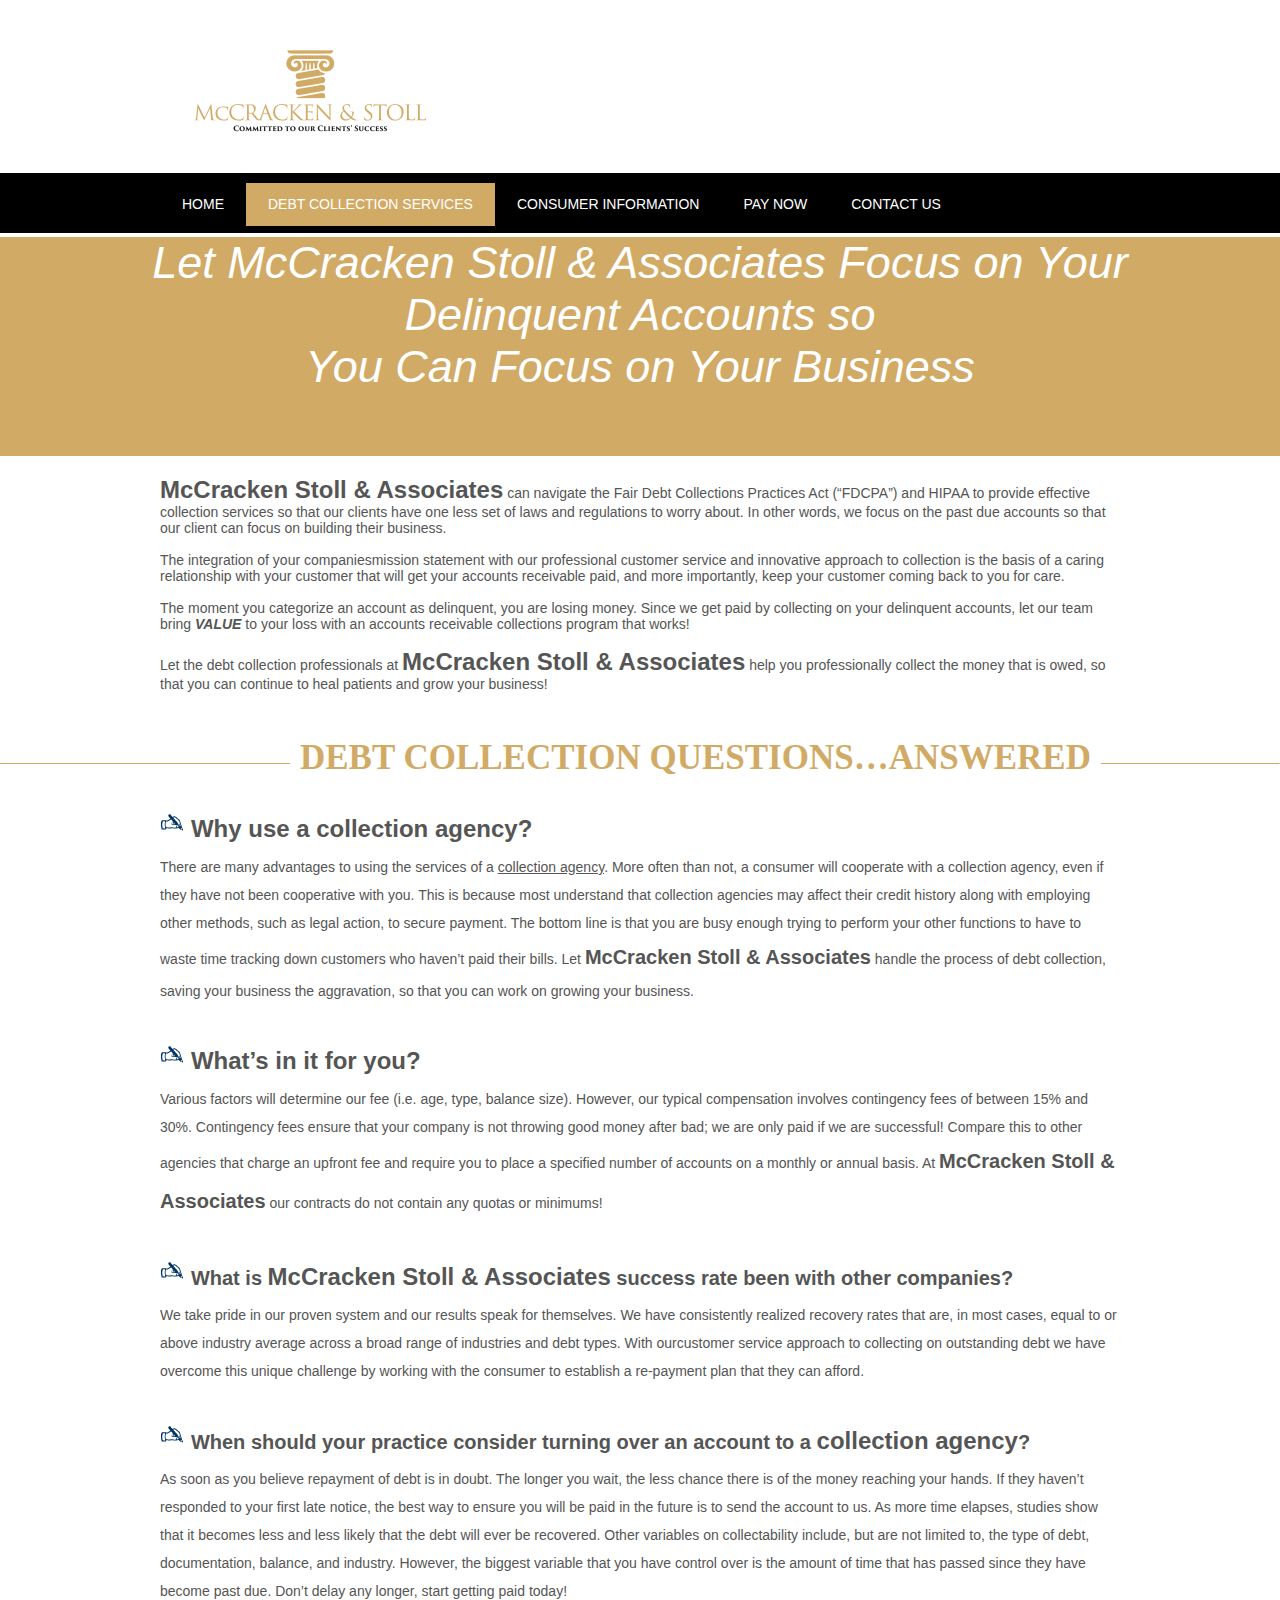
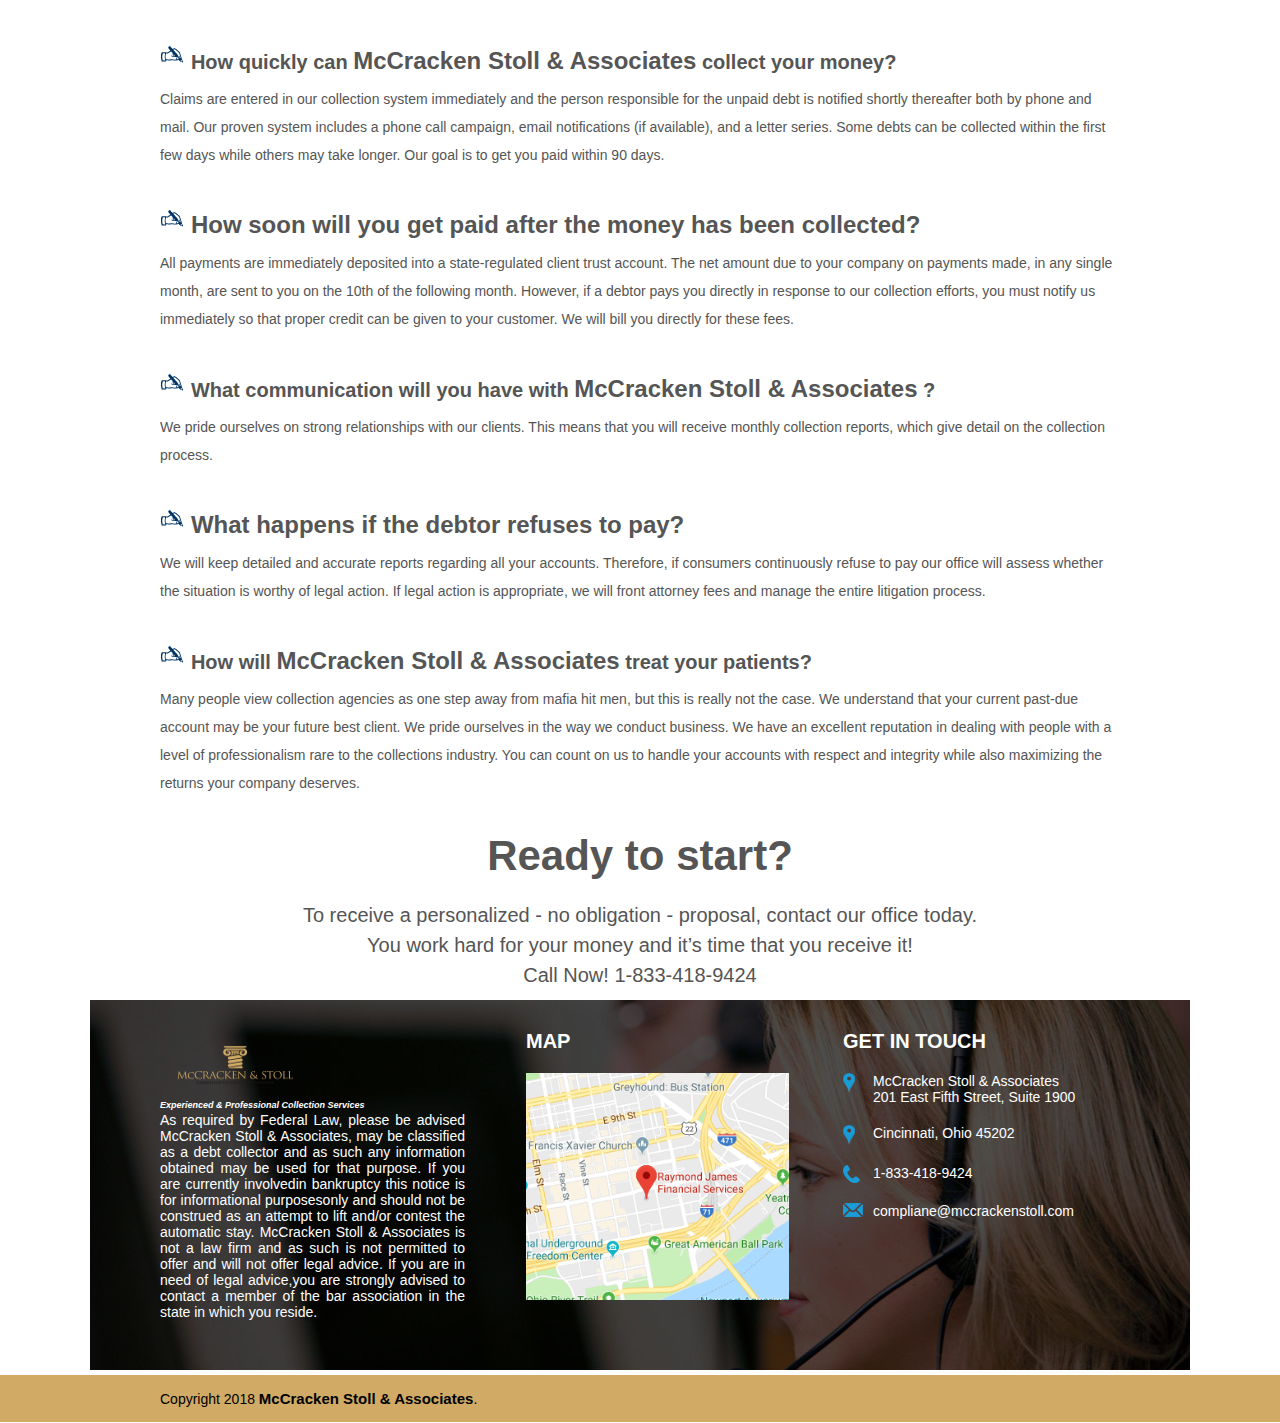
==== commit 4d00c524: "margin" ====
--- a/consumer.html
+++ b/consumer.html
@@ -108,7 +108,7 @@
             <p class="heigh">Many people view collection agencies as one step away from mafia hit men, but this is really not the case. We understand that your current past-due account may be your future best client. We pride ourselves in the way we conduct business. We have an excellent reputation in dealing with people with a level of professionalism rare to the collections industry. You can count on us to handle your accounts with respect and integrity while also maximizing the returns your company deserves.</p>
 
         </div>
-        <h2 style="text-align: center; font-size: 42px;"><b>Ready to start?</b></h2>
+        <h2 style="text-align: center; font-size: 42px; margin-bottom: 20px;"><b>Ready to start?</b></h2>
         <p style="text-align: center; font-size: 20px; line-height: 1.5;">To receive a personalized - no obligation - proposal, contact our office today.<br> You work hard for your money and it’s time that you receive it!<br>Call Now!<a href="##" class="numb" >
                     <span style="text-align: center; color: #555555; text-decoration: none; font-size: 20px;">1-833-418-9424</span>
             </a>
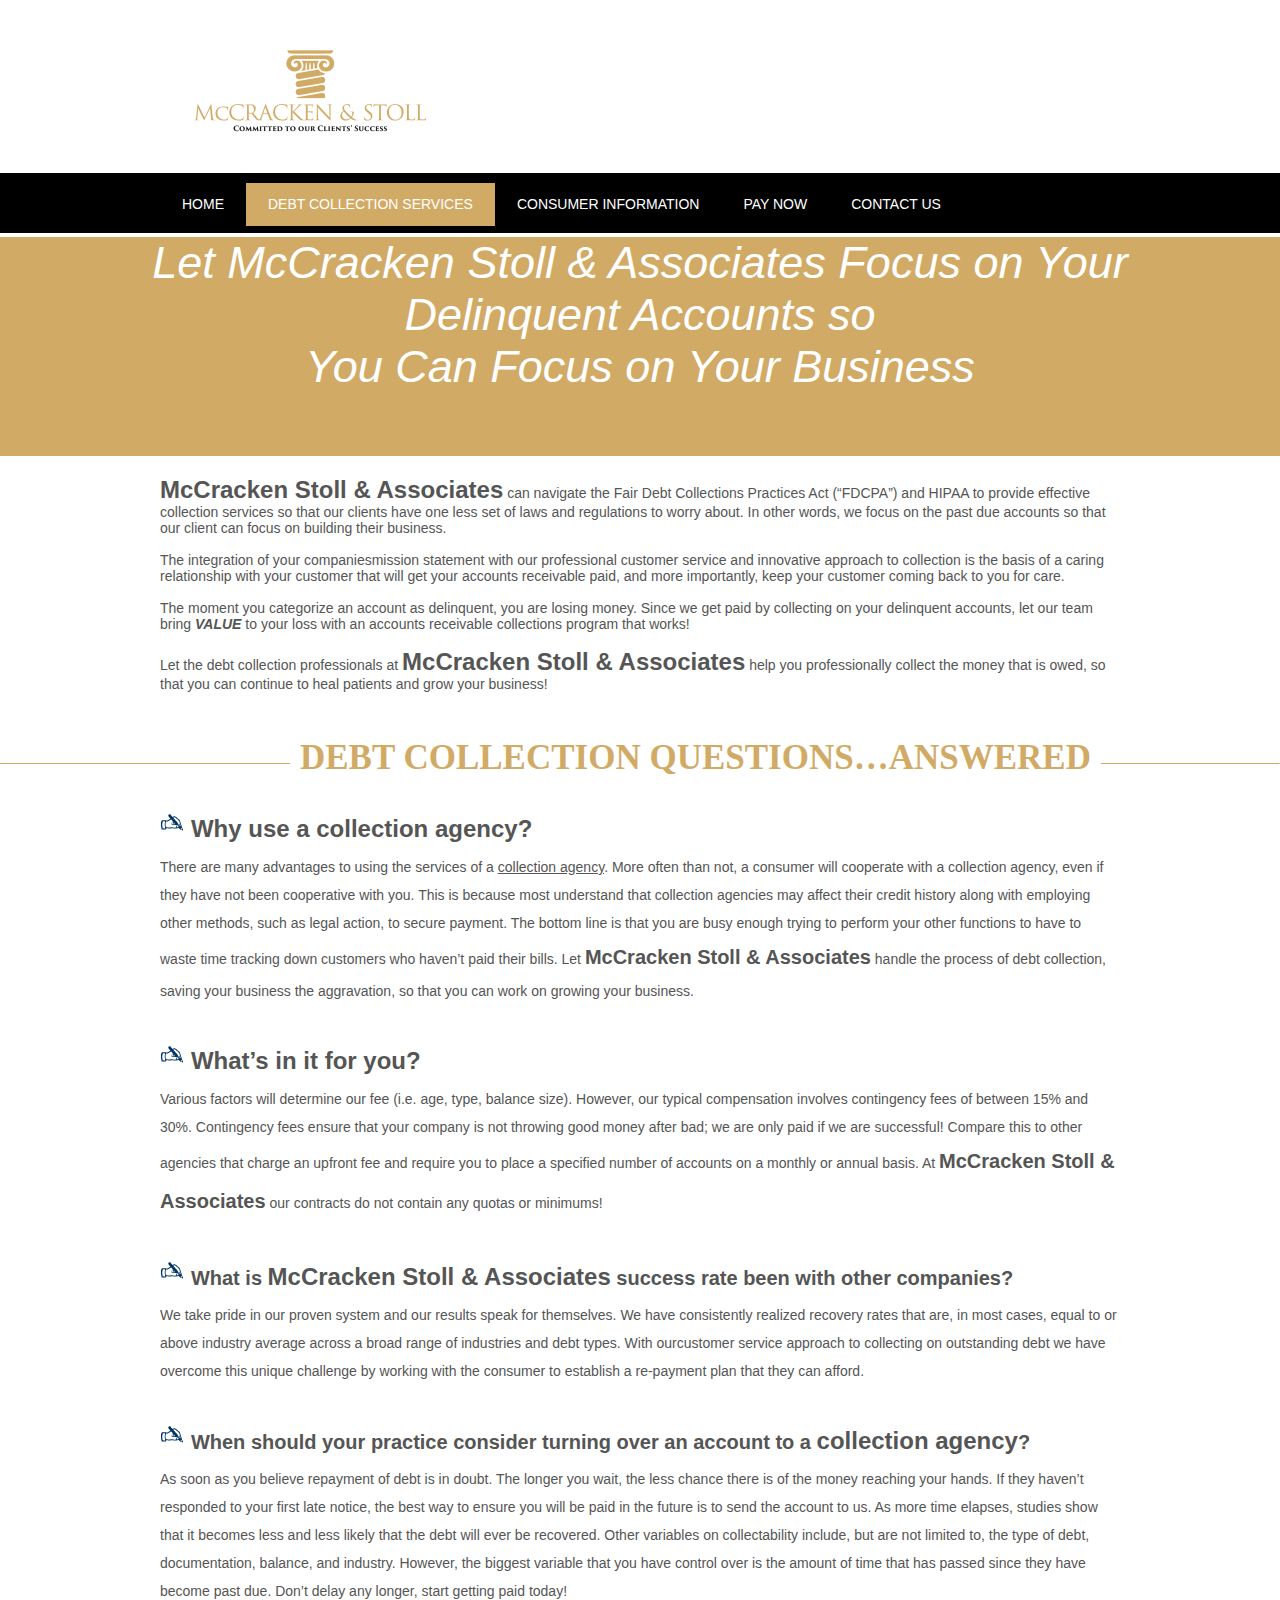
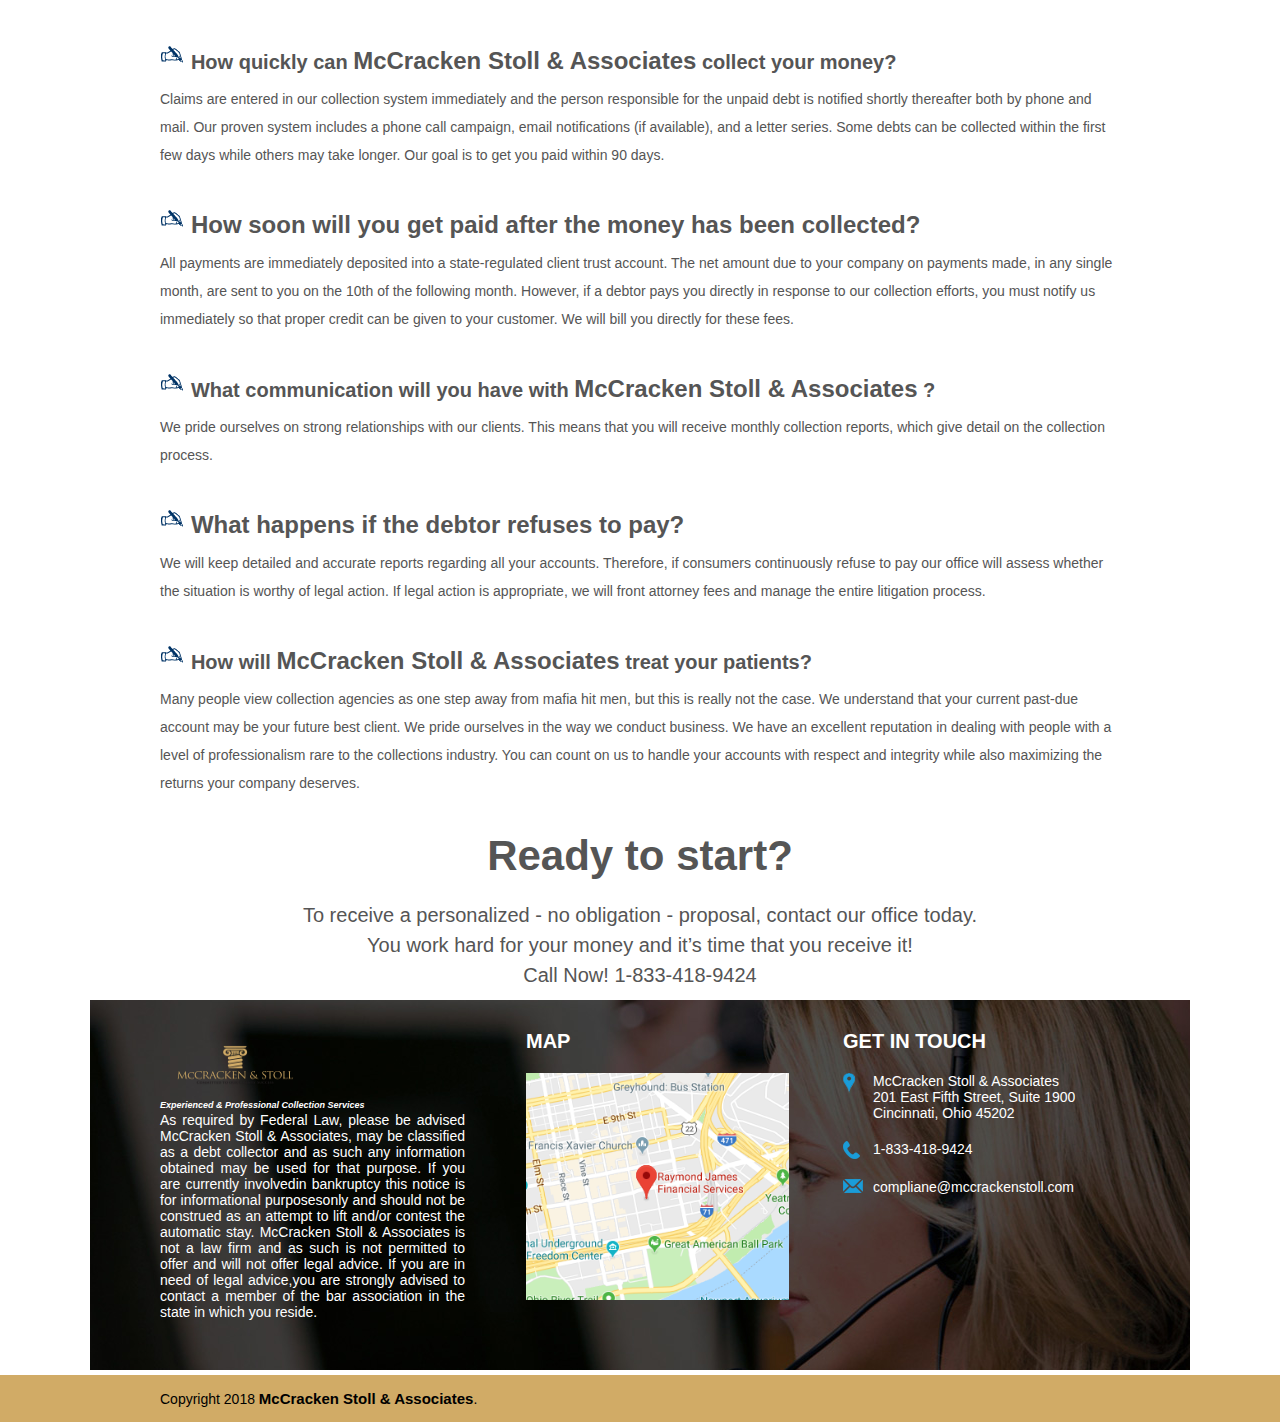
==== commit 2556ac8a: "fix footer" ====
--- a/consumer.html
+++ b/consumer.html
@@ -134,17 +134,13 @@
                 <div class="footer_heading">
                     <h3>Get In Touch</h3>
                 </div>
-                <div class="address">
+            <div class="address">
                     <div class="icon"><img src="images/location.png" alt="" /></div>
                     <div class="info">McCracken Stoll & Associates <br>
-                        201 East Fifth Street, Suite 1900 </div>
+                        201 East Fifth Street, Suite 1900<br>Cincinnati, Ohio 45202 </div>
                     <br clear="all" />
                 </div>
-                <div class="address">
-                    <div class="icon"><img src="images/location.png" alt="" /></div>
-                    <div class="info">Cincinnati, Ohio 45202 <br /></div>
-                    <br clear="all" />
-                </div>
+              
                 <div class="address">
                     <div class="icon"><img src="images/phone_icon.png" alt="" /></div>
                     <div class="info">1-833-418-9424</div>
--- a/style.css
+++ b/style.css
@@ -426,6 +426,9 @@
 	padding:0px 10px;
 	margin-left:80px;
 }
+.ppp{
+    margin-bottom: 20px !important;
+}
 #disclaimer_info {
 	width:960px;
 	margin:0px auto;
@@ -434,7 +437,7 @@
 	margin:0px;
 	font-family:"Open Sans Semibold", Arial;
 	font-size:18px;
-	margin-bottom:15px;
+	margin-bottom:9px;
 }
 #disclaimer_info a {
 	text-decoration:none;
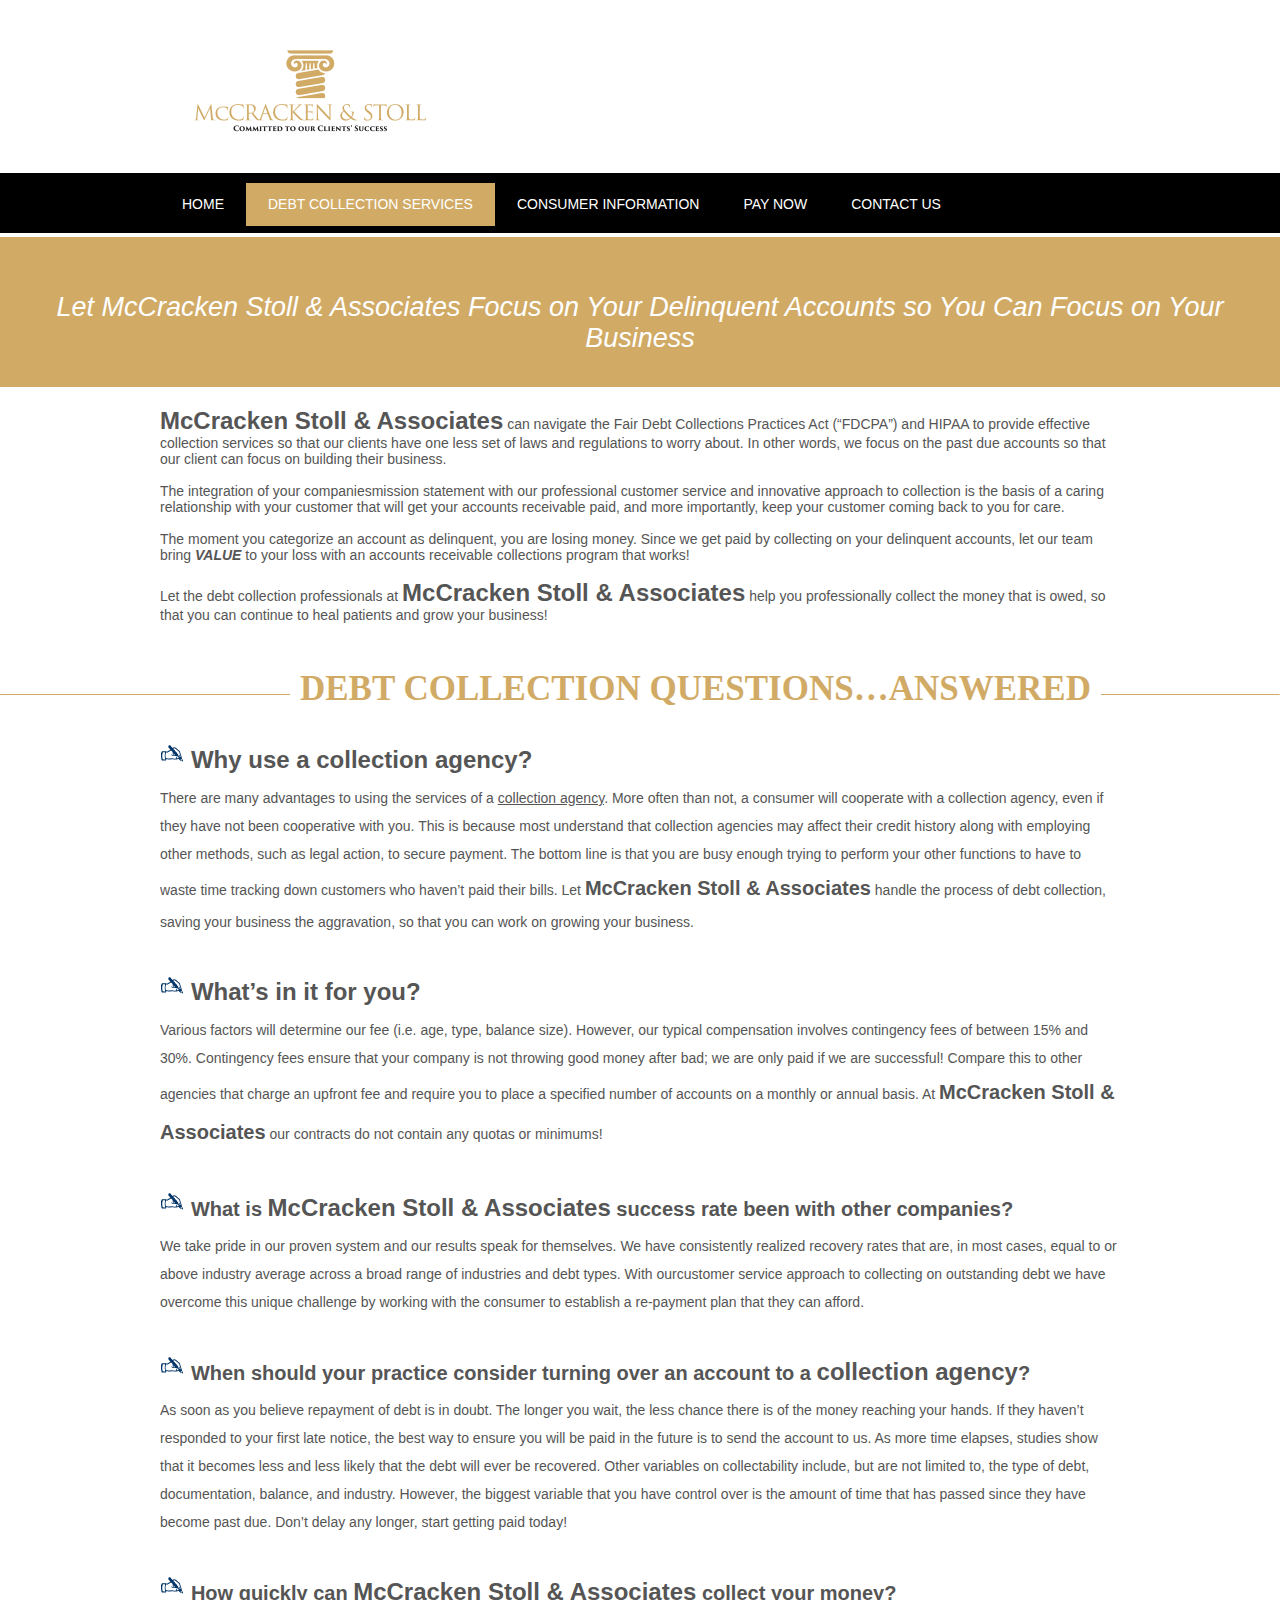
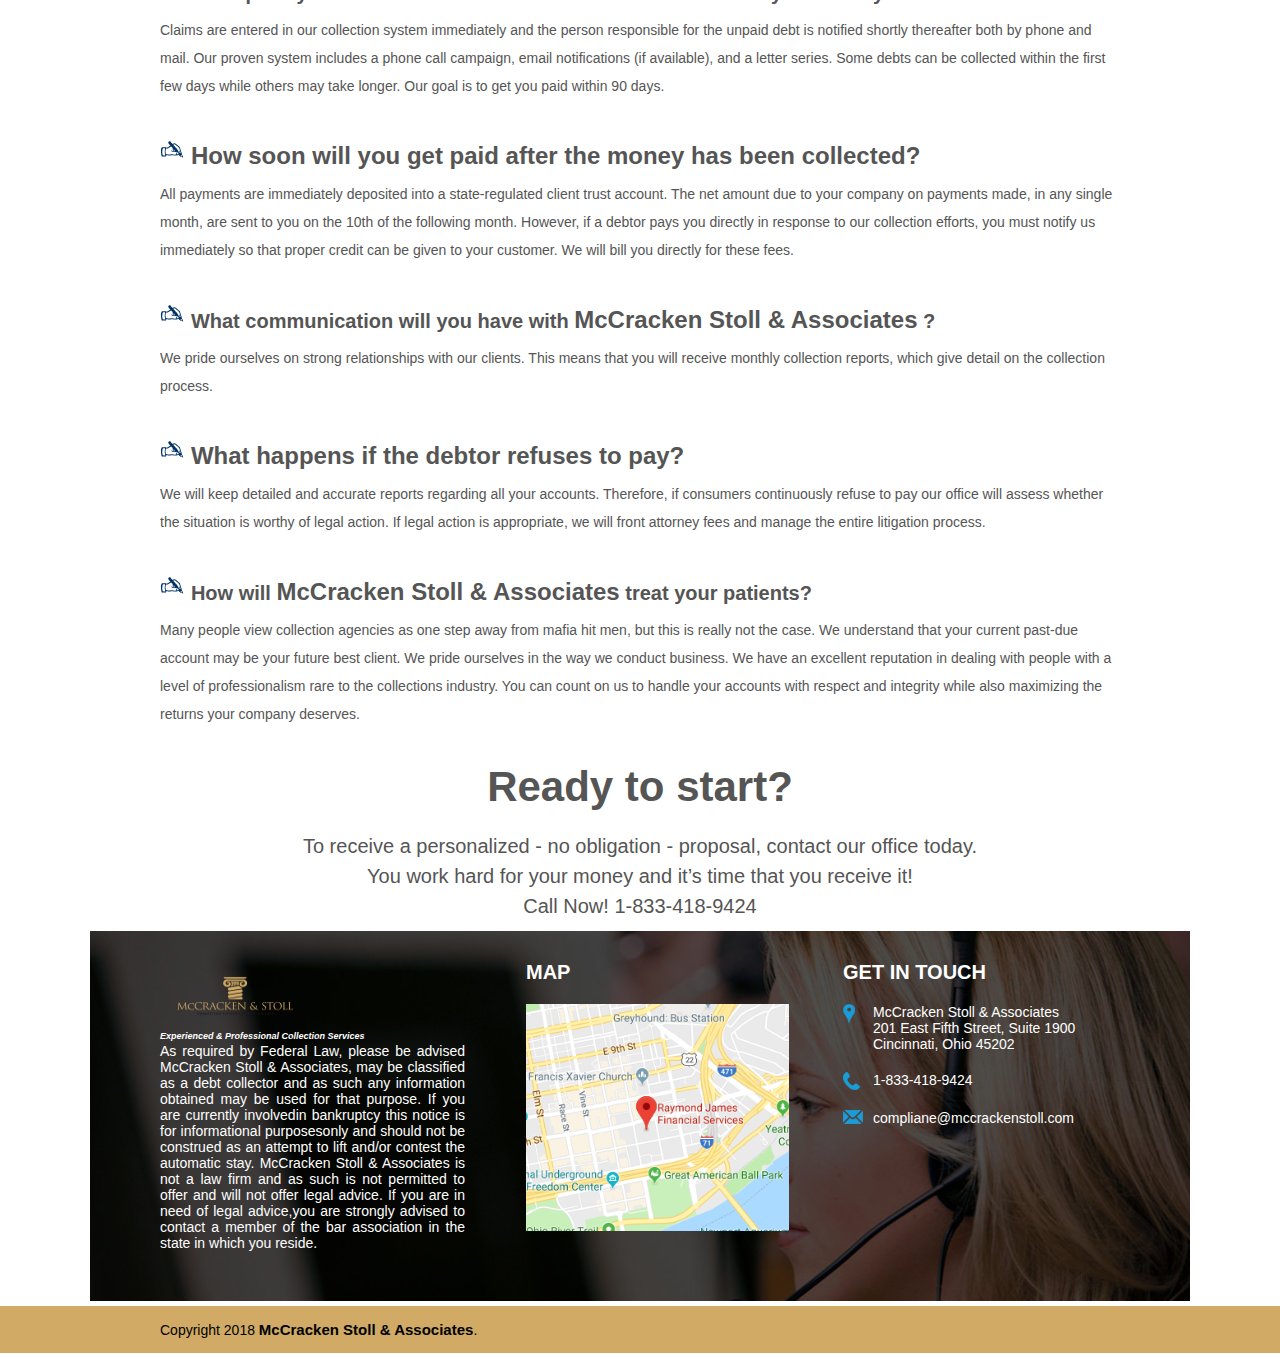
==== commit 78349fef: "banner" ====
--- a/consumer.html
+++ b/consumer.html
@@ -25,9 +25,9 @@
             </div>
         </div>
     </div>
-    <div id="inner_banner">
-        <div id="inner_banner_box">
-            <div id="banner_heading">Let McCracken Stoll & Associates Focus on Your Delinquent Accounts so <br>You Can Focus on Your Business</div>
+    <div id="inner_banner" class="innerpadd">
+        <div id="inner_banner_box wid">
+            <div id="banner_heading" class="bannercustom " style="padding-top: 55px;">Let McCracken Stoll & Associates Focus on Your Delinquent Accounts so You Can Focus on Your Business</div>
         </div>
     </div>
     <div id="iner_content">
--- a/style.css
+++ b/style.css
@@ -429,6 +429,12 @@
 .ppp{
     margin-bottom: 20px !important;
 }
+.bannercustom{
+    font-size: 27px !important;
+}
+.wid{
+    width: 90% !important;
+}
 #disclaimer_info {
 	width:960px;
 	margin:0px auto;
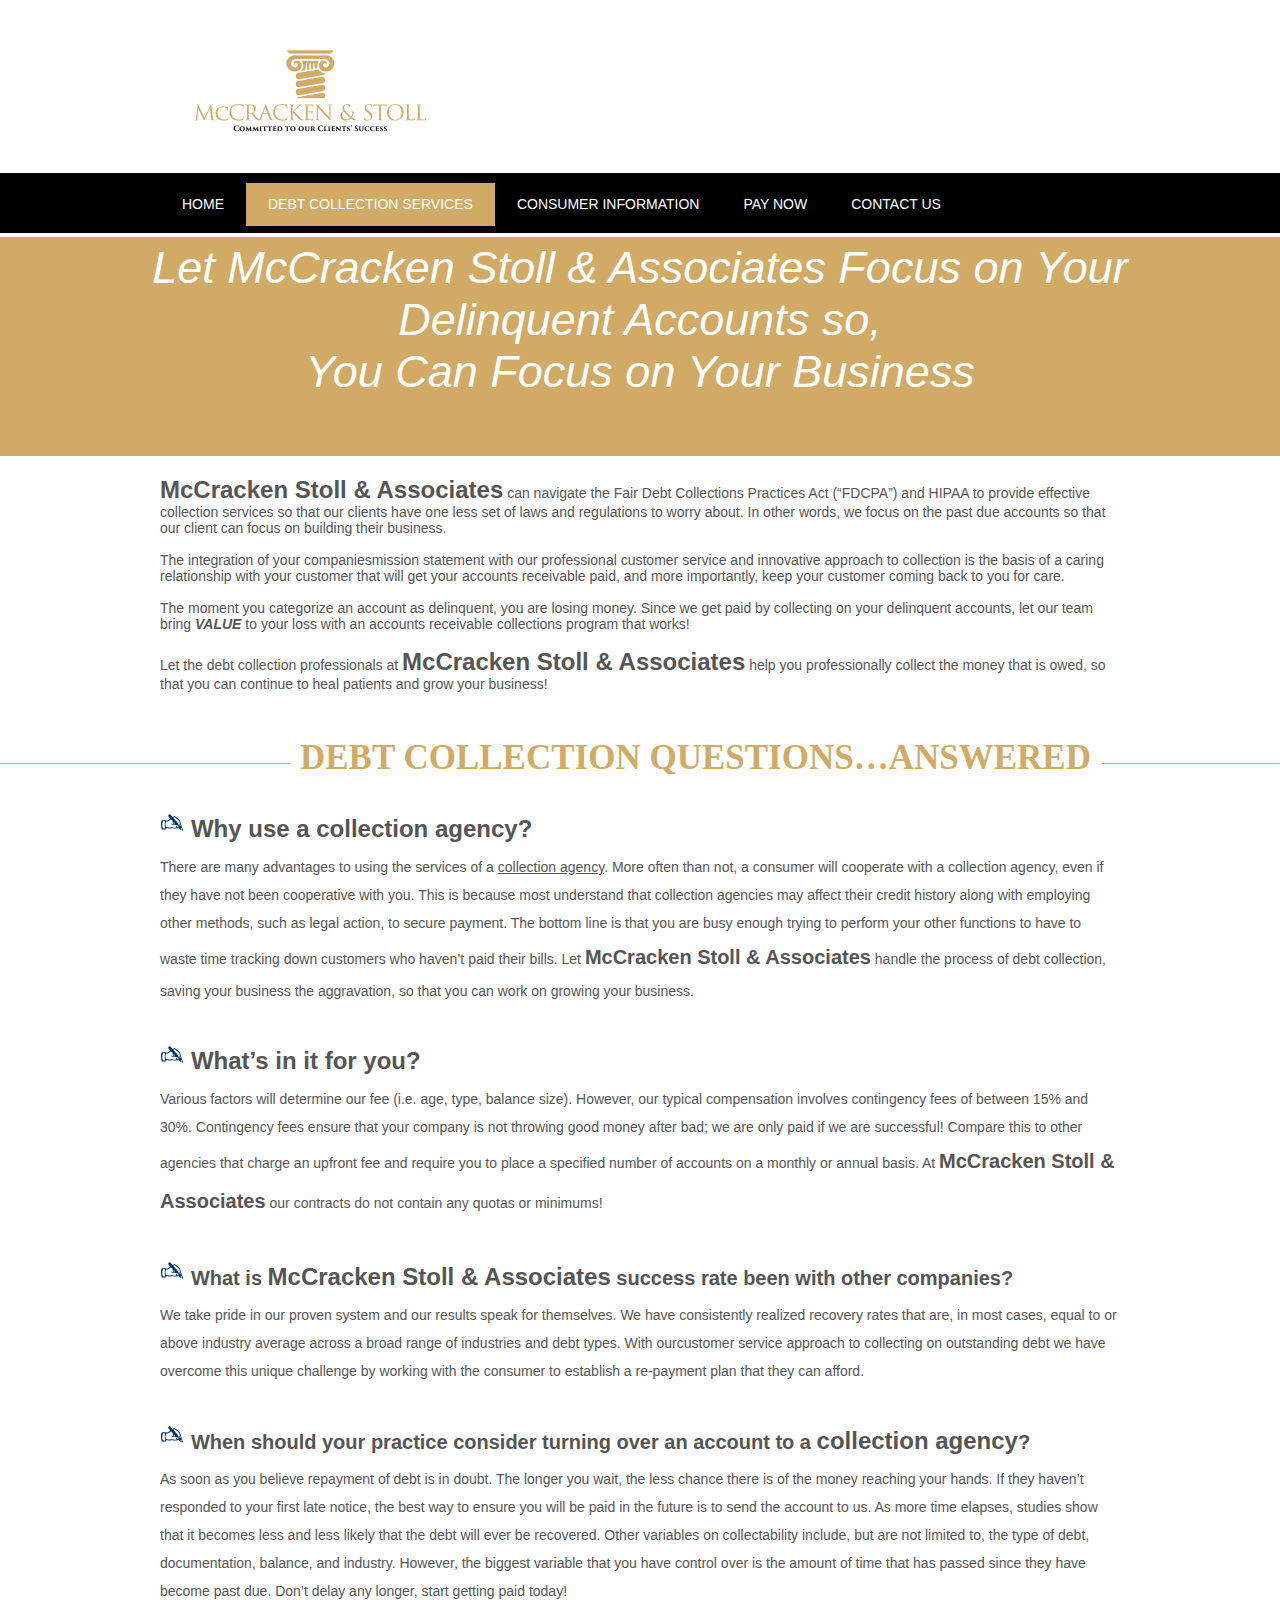
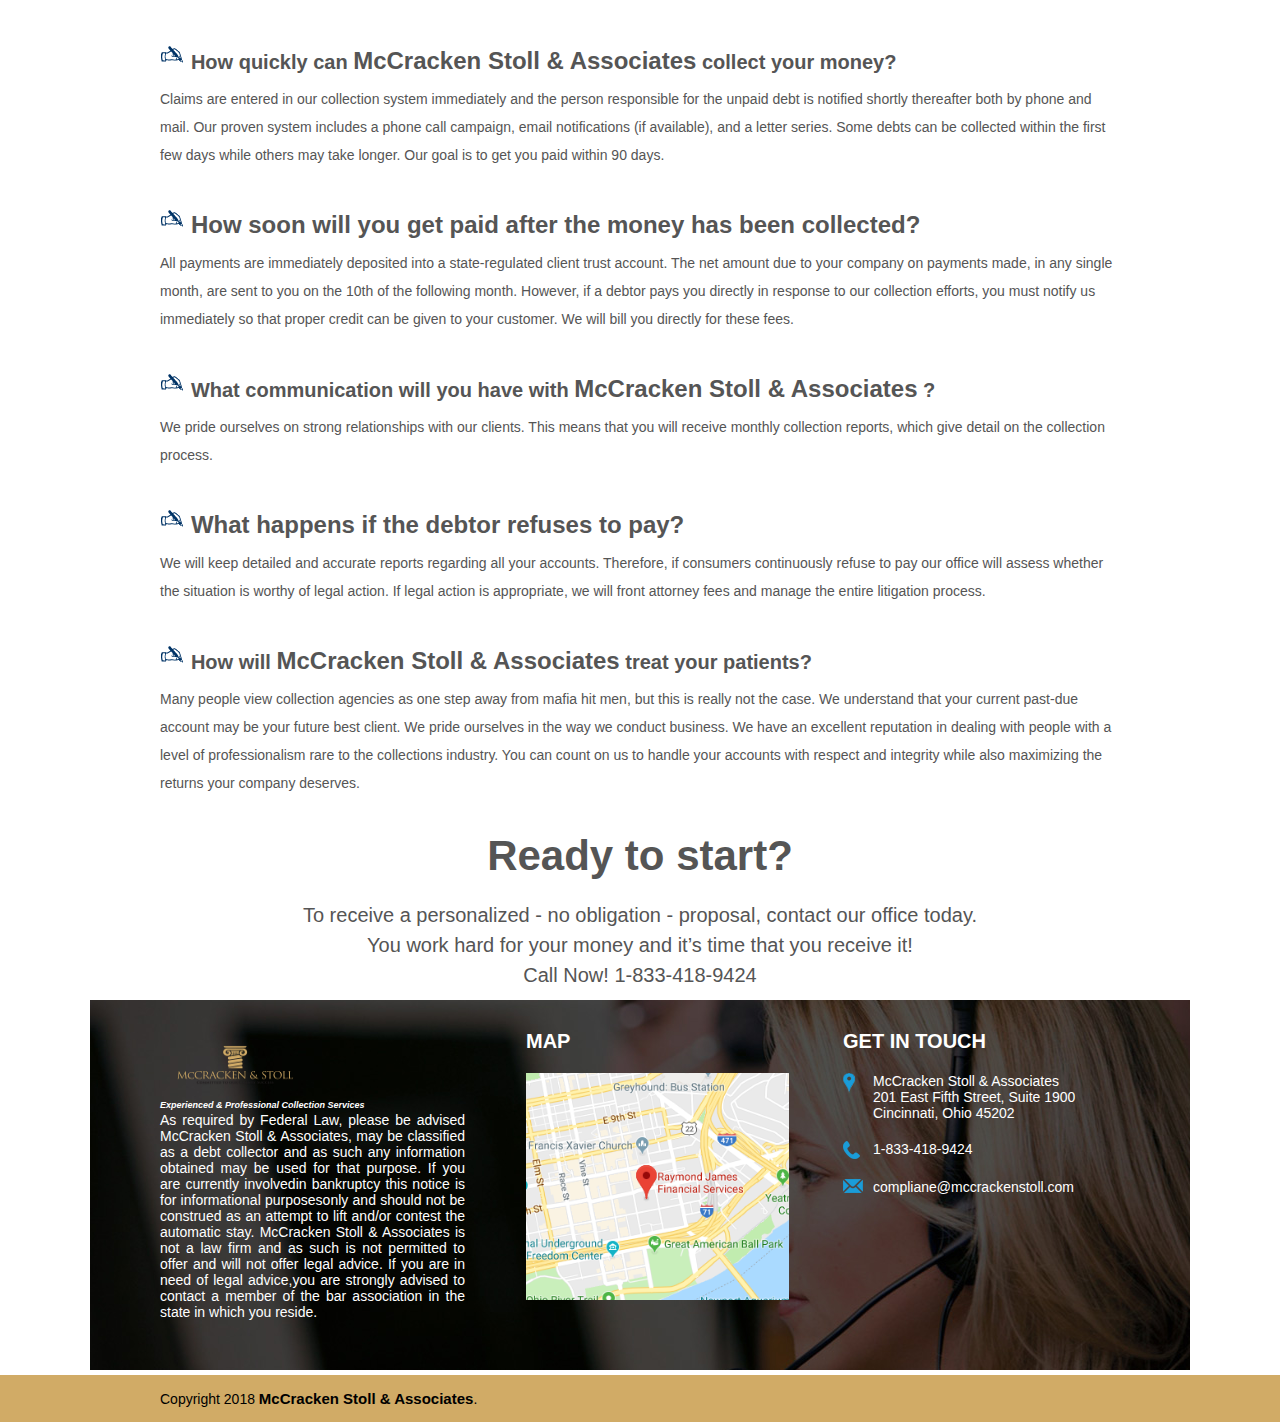
==== commit 341134cd: "revert" ====
--- a/consumer.html
+++ b/consumer.html
@@ -25,9 +25,9 @@
             </div>
         </div>
     </div>
-    <div id="inner_banner" class="innerpadd">
-        <div id="inner_banner_box wid">
-            <div id="banner_heading" class="bannercustom " style="padding-top: 55px;">Let McCracken Stoll & Associates Focus on Your Delinquent Accounts so You Can Focus on Your Business</div>
+    <div id="inner_banner" >
+        <div id="inner_banner_box">
+            <div id="banner_heading" style="padding-top: 5px;">Let McCracken Stoll & Associates Focus on Your Delinquent Accounts so, <br>You Can Focus on Your Business</div>
         </div>
     </div>
     <div id="iner_content">
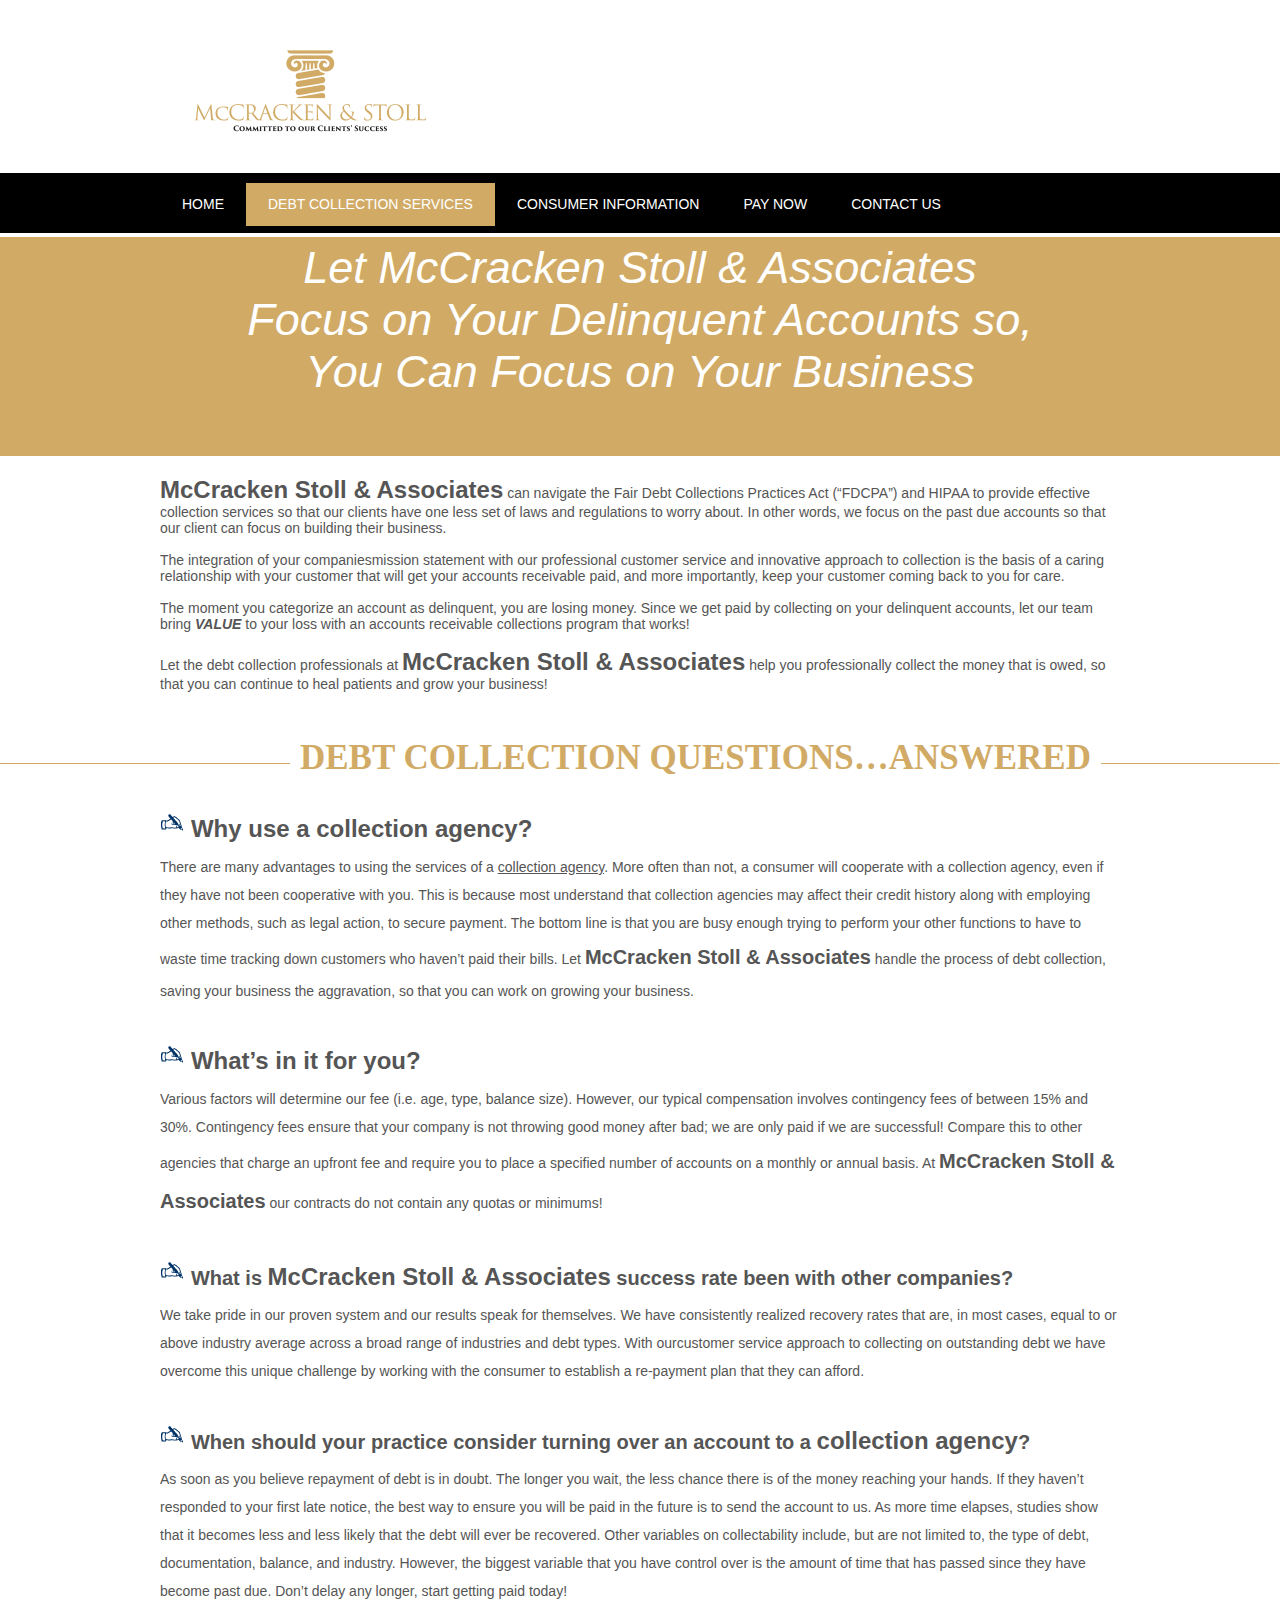
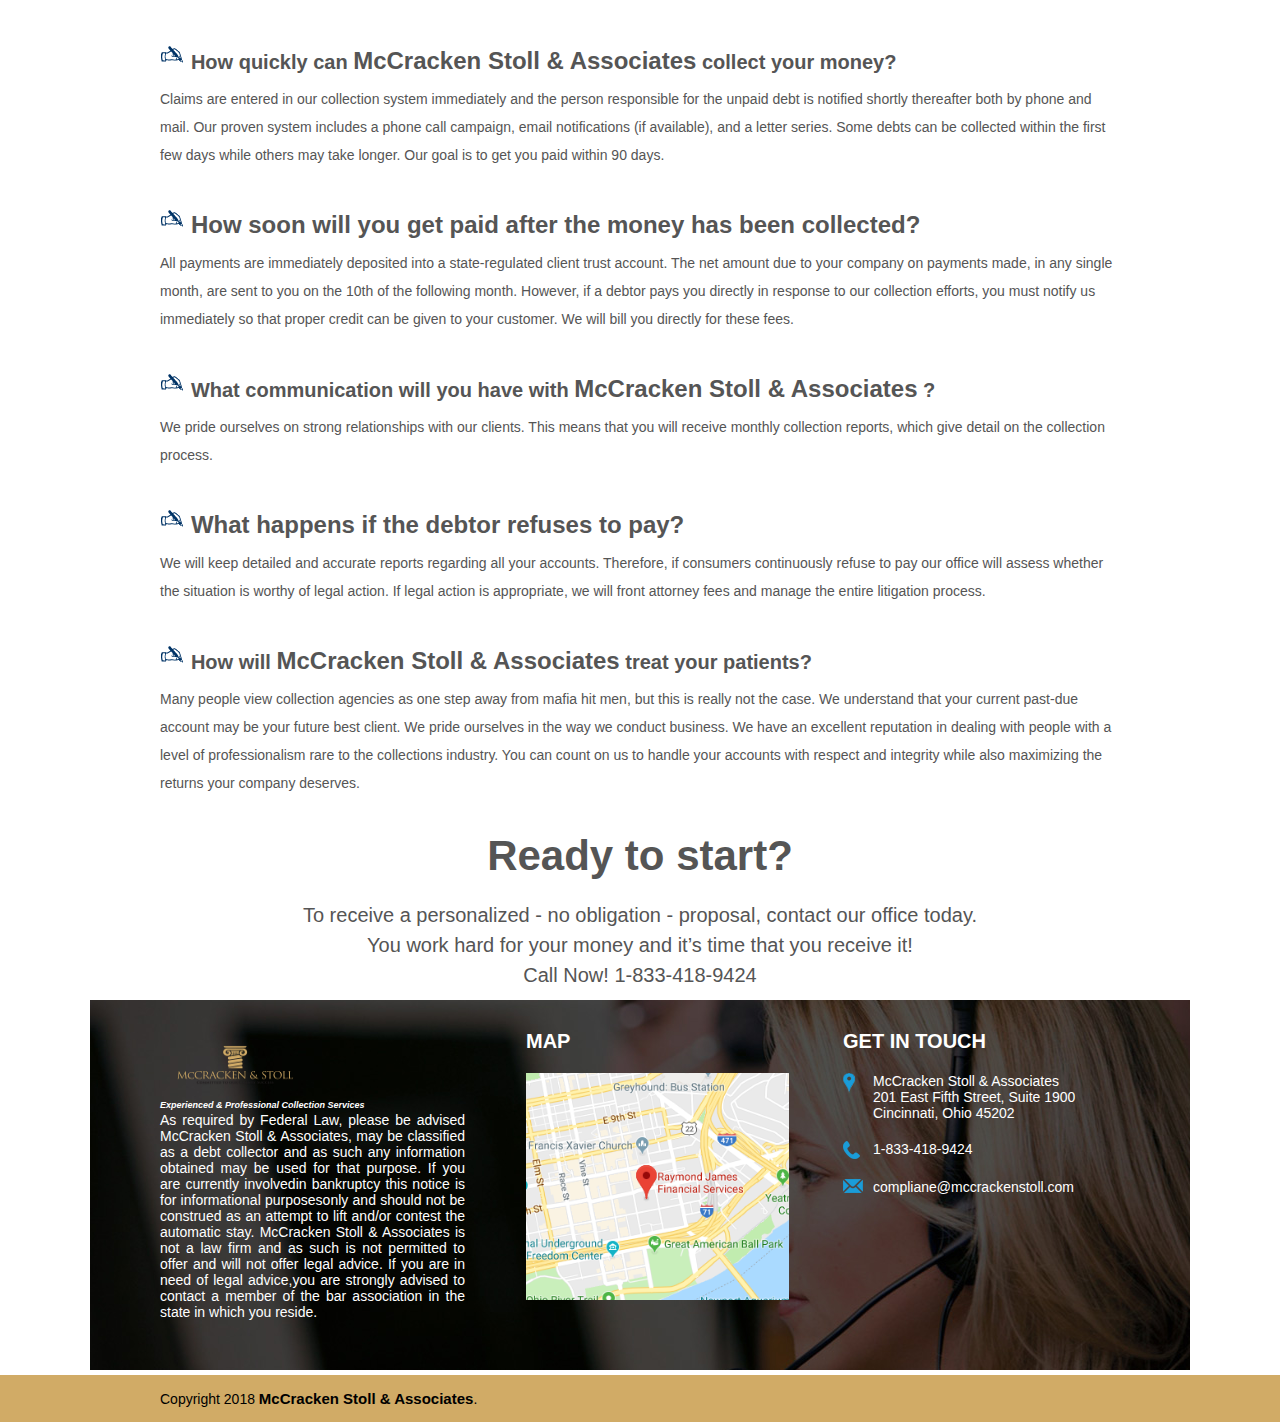
==== commit f0ff850e: "arranging" ====
--- a/consumer.html
+++ b/consumer.html
@@ -27,7 +27,7 @@
     </div>
     <div id="inner_banner" >
         <div id="inner_banner_box">
-            <div id="banner_heading" style="padding-top: 5px;">Let McCracken Stoll & Associates Focus on Your Delinquent Accounts so, <br>You Can Focus on Your Business</div>
+            <div id="banner_heading" style="padding-top: 5px;">Let McCracken Stoll & Associates<br> Focus on Your Delinquent Accounts so, <br>You Can Focus on Your Business</div>
         </div>
     </div>
     <div id="iner_content">
